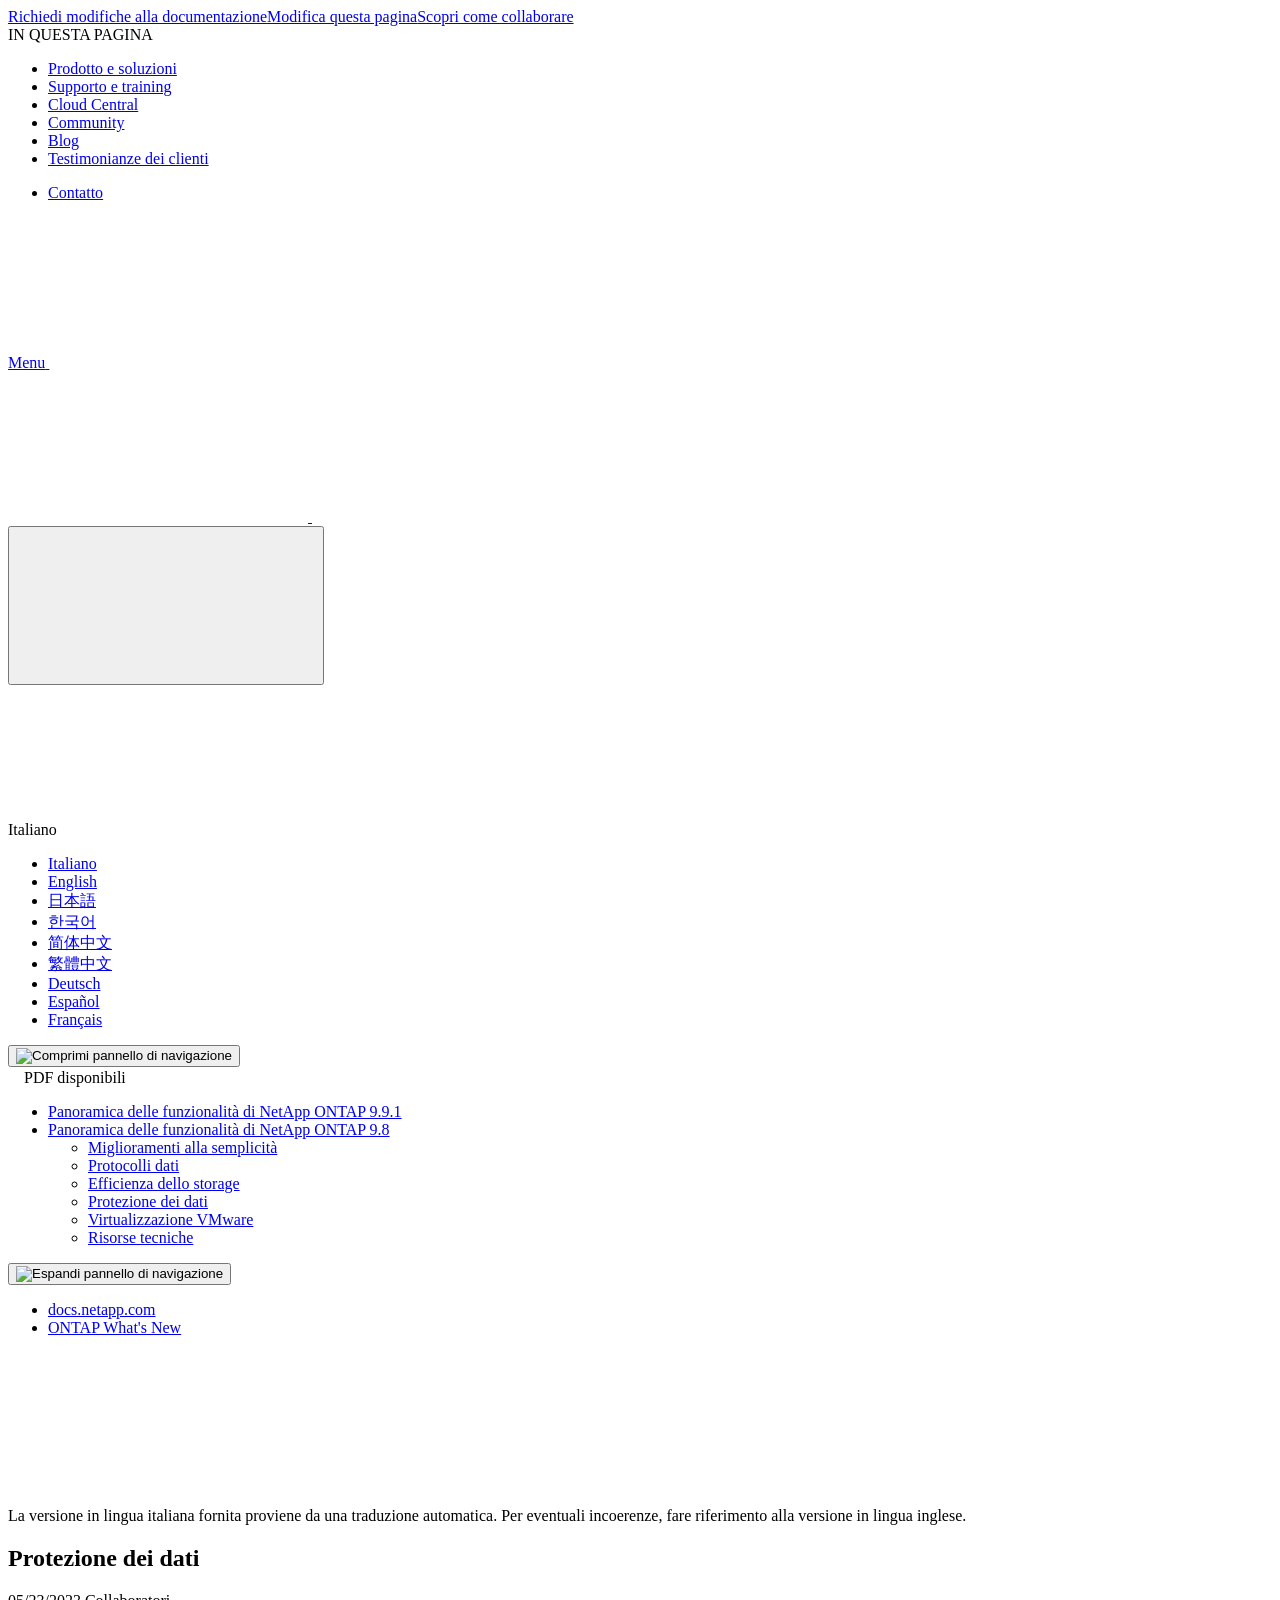
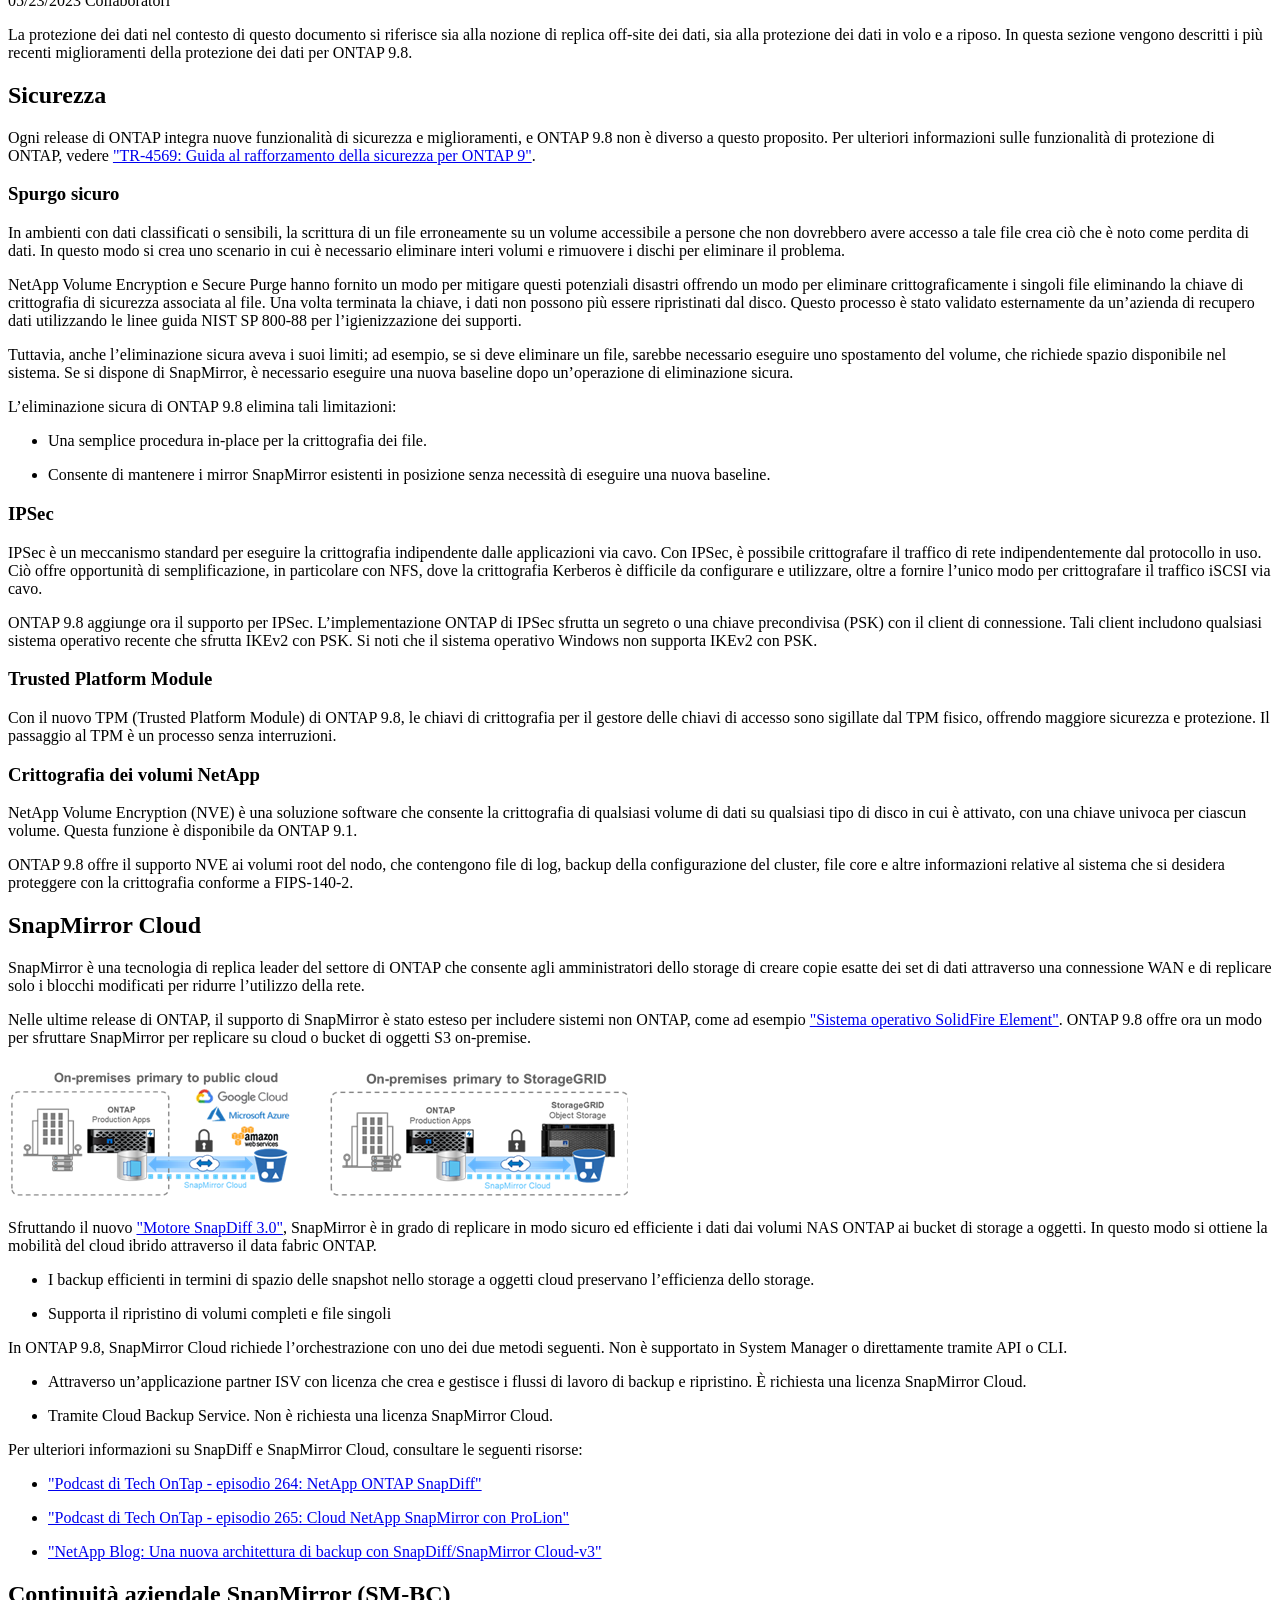
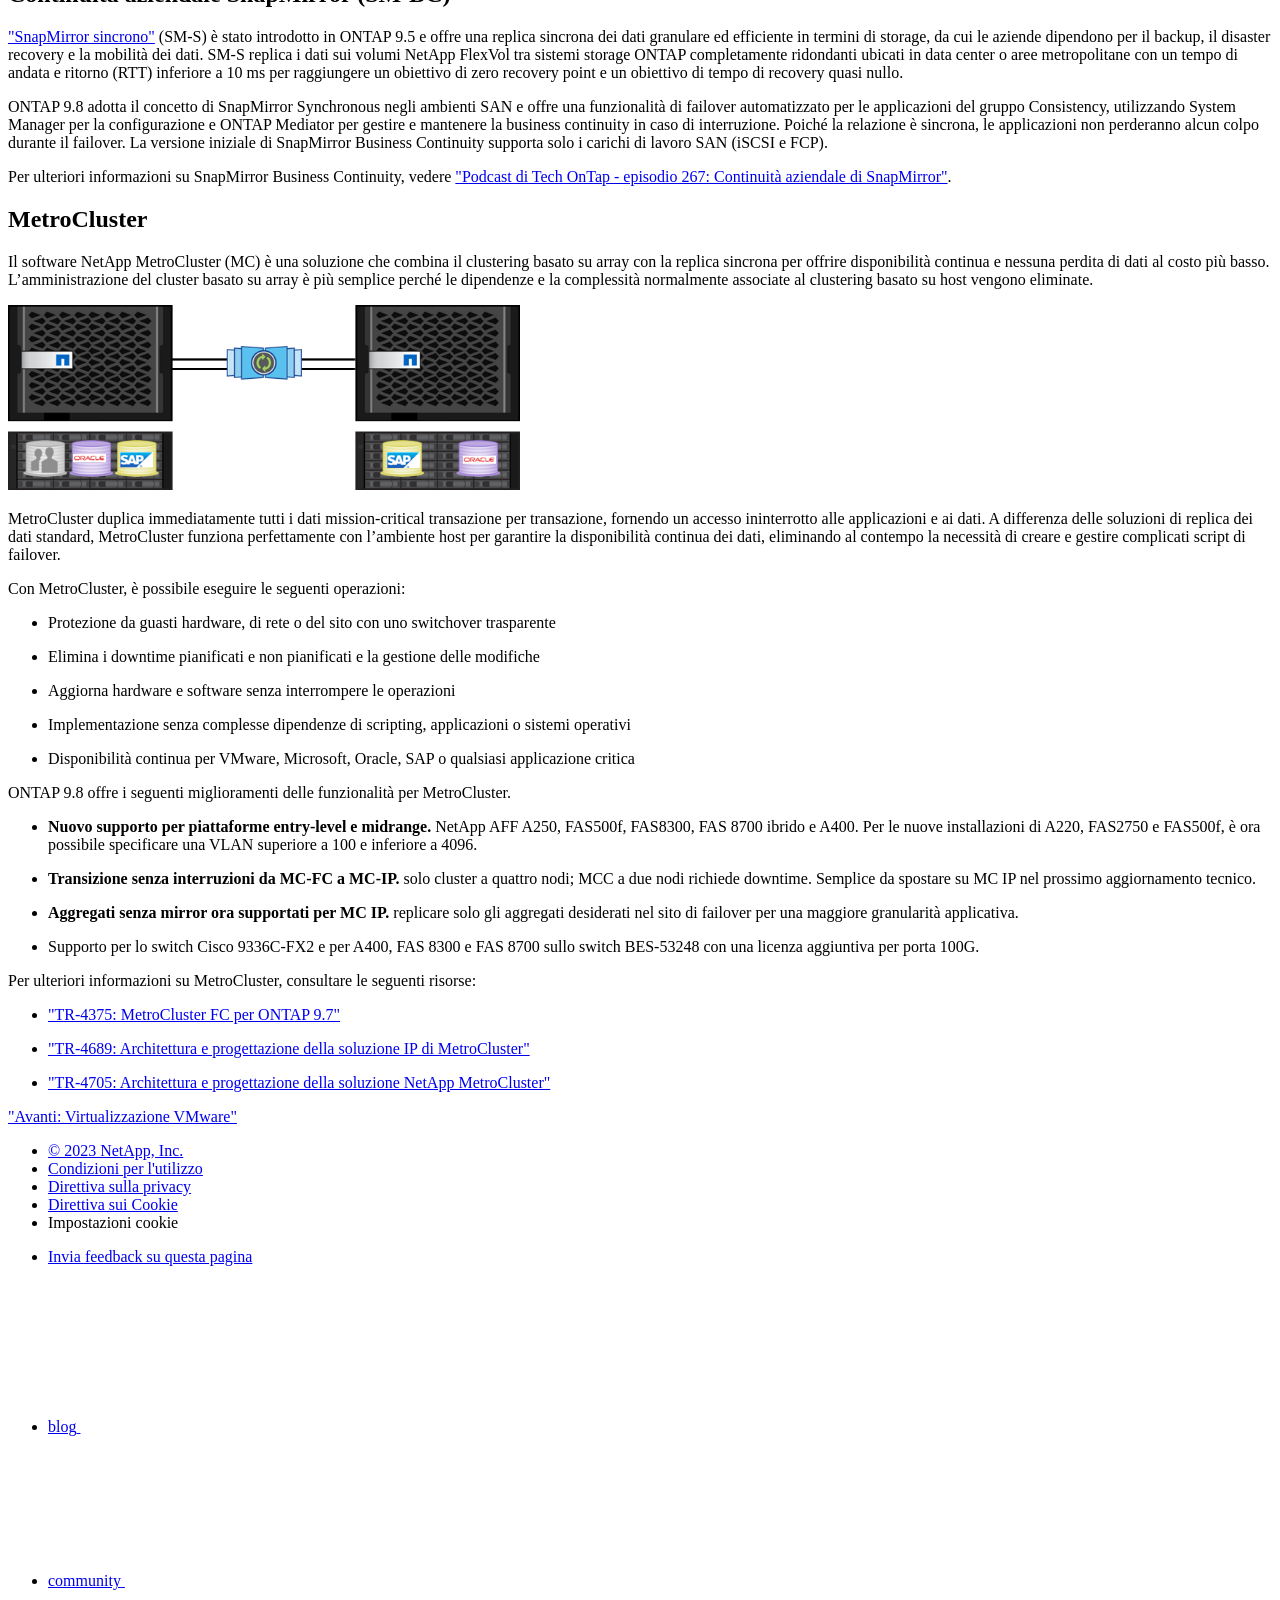
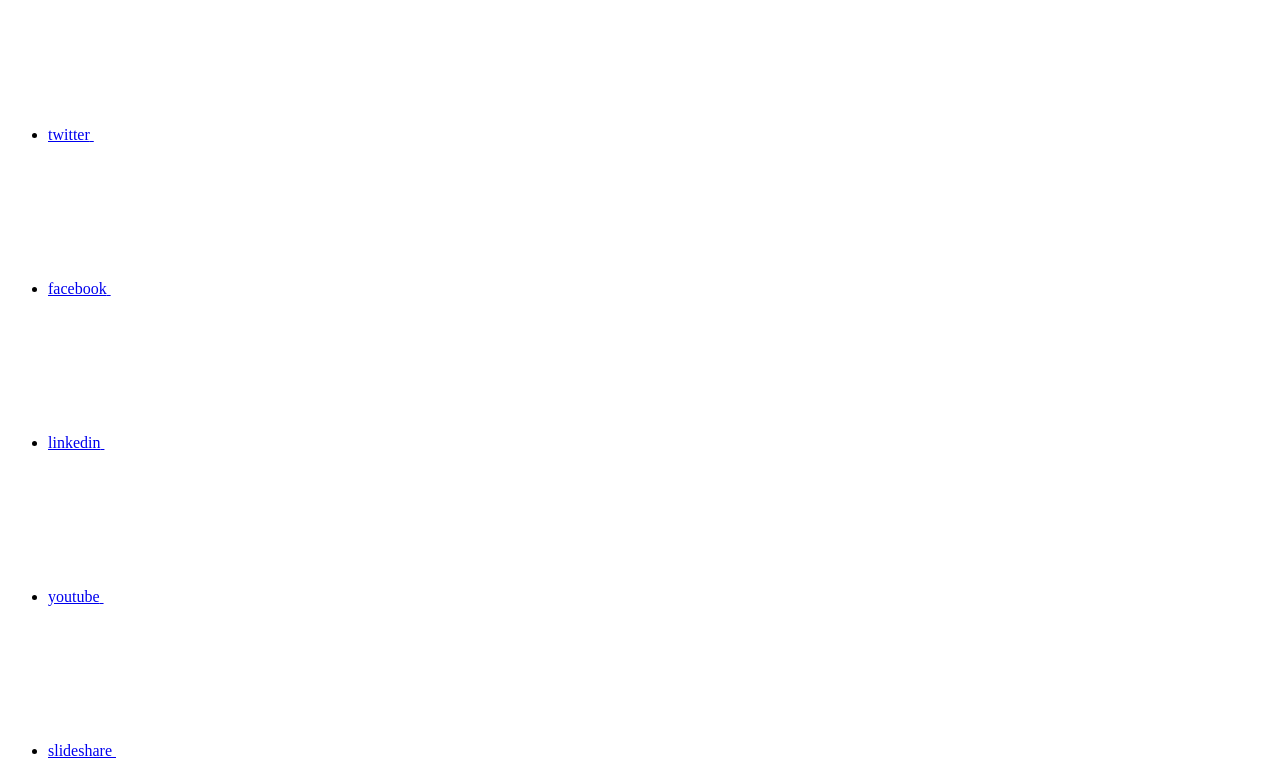
==== ontap98fo_data_protection.html @ e60eec19 "Deploying to gh-pages from  @ a486a0db57cb59895540d173d9fda326b588b126 🚀" ====
<!DOCTYPE html>
<html lang="it">
  <head class="at-element-marker">
  <title>Protezione dei dati</title>
  <meta charset="utf-8">
  <meta http-equiv="x-ua-compatible" content="ie=edge,chrome=1">
  <meta http-equiv="language" content="en">
  <meta name="viewport" content="width=device-width, initial-scale=1">
  <meta property="og:title" content="Protezione dei dati" />
	<meta property="og:type" content="website" />
	<meta property="og:url" content="https://docs.netapp.com/it-it/ontap-whatsnew/ontap98fo_data_protection.html" />
	<meta property="og:description" content="In questa pagina vengono descritti i più recenti miglioramenti della protezione dei dati per ONTAP 9.8, tra cui la nozione di replica off-site dei dati, nonc..." />
  <meta property="og:image" content="https://docs.netapp.com/it-it/ontap-whatsnew/images/logo-tophat-social.png" />
  <meta property="og:image:alt" content="NetApp Logo" />
  <meta name="format-detection" content="telephone=no">
  <meta http-equiv="Content-Type" content="text/html; charset=utf-8">
  <meta http-equiv="encoding" content="utf-8">
  <meta http-equiv="nss-type" content="Product Documentation"/>
  <meta http-equiv="nss-subtype" content="User Guide"/><meta name="description" content="In questa pagina vengono descritti i più recenti miglioramenti della protezione dei dati per ONTAP 9.8, tra cui la nozione di replica off-site dei dati, nonc...">
  <meta name="keywords" content=" TR-4872, Data Protection, Security, Secure Purge, IPSec, NetApp Volume Encryption, NVE, SnapMirror Cloud, SnapMirror Business Continuity (SM-BC)"><!-- Icons -->
  <link rel="icon" href="/it-it/ontap-whatsnew/images/favicon.ico" type="image/x-icon">

  <!-- RSS Feed --><!-- CSS Definitions: NetApp CSS should be defined after generic css -->

  <!-- Elastic Search -->
  <link rel="stylesheet" href="//cdn.jsdelivr.net/searchkit/0.10.0/theme.css">

  <!-- Combined CSS -->
  <link rel="stylesheet" type="text/css" href="/it-it/ontap-whatsnew/css/netappdocs.css">

  
  <link rel="stylesheet" href="/it-it/ontap-whatsnew/css/landing-page.css" type="text/css">
  <link rel="stylesheet" href="/it-it/ontap-whatsnew/css/tabbed-blocks.css" type="text/css">
  <!-- Canonical url -->
  <link rel="canonical" href="https://docs.netapp.com/it-it/ontap-whatsnew/ontap98fo_data_protection.html" />
  <link rel="alternate" hreflang="x-default" href="https://docs.netapp.com/us-en/ontap-whatsnew/ontap98fo_data_protection.html" />
  <link rel="alternate" hreflang="it" href="https://docs.netapp.com/it-it/ontap-whatsnew/ontap98fo_data_protection.html" />
  <link rel="alternate" hreflang="en" href="https://docs.netapp.com/us-en/ontap-whatsnew/ontap98fo_data_protection.html" />
  <link rel="alternate" hreflang="ja" href="https://docs.netapp.com/ja-jp/ontap-whatsnew/ontap98fo_data_protection.html" />
  <link rel="alternate" hreflang="ko" href="https://docs.netapp.com/ko-kr/ontap-whatsnew/ontap98fo_data_protection.html" />
  <link rel="alternate" hreflang="zh-Hans" href="https://docs.netapp.com/zh-cn/ontap-whatsnew/ontap98fo_data_protection.html" />
  <link rel="alternate" hreflang="zh-Hant" href="https://docs.netapp.com/zh-tw/ontap-whatsnew/ontap98fo_data_protection.html" />
  <link rel="alternate" hreflang="de" href="https://docs.netapp.com/de-de/ontap-whatsnew/ontap98fo_data_protection.html" />
  <link rel="alternate" hreflang="es" href="https://docs.netapp.com/es-es/ontap-whatsnew/ontap98fo_data_protection.html" />
  <link rel="alternate" hreflang="fr" href="https://docs.netapp.com/fr-fr/ontap-whatsnew/ontap98fo_data_protection.html" />
  <link rel='stylesheet' href='/it-it/ontap-whatsnew/css/na-feature.css' type='text/css'><!-- Top level site integrations --><script>
    function addAdobeLaunch(adobeId) {
      var head = document.getElementsByTagName('head')[0];
      var adobe = document.createElement("script");
      adobe.type = "text/plain";
      adobe.className = "optanon-category-C0002";
      adobe.src = "//assets.adobedtm.com/60287eadf1ee/c284da483c83/"+adobeId+".min.js";
      head.appendChild(adobe);
    }

    function addGoogleAnalytics(gtagId) {
      var google = document.createElement("script");
      google.type = "text/plain";
      google.className = "optanon-category-C0002";
      google.src = "https://www.googletagmanager.com/gtag/js?id="+gtagId;
      var head = document.getElementsByTagName('head')[0];
      head.appendChild(google);

      window.dataLayer = window.dataLayer || [];
      function gtag(){dataLayer.push(arguments);}
      gtag('js', new Date());
      gtag('config', gtagId);
    }

    function addConsent(consentId) {
      var head = document.getElementsByTagName('head')[0];
      var onetrustConsent = document.createElement("script");
      onetrustConsent.type = "text/javascript";
      onetrustConsent.src = "https://cdn.cookielaw.org/consent/"+consentId+"/OtAutoBlock.js";
      head.appendChild(onetrustConsent);

      var onetrustScript = document.createElement("script");
      onetrustScript.type = "text/javascript";
      onetrustScript.src = "https://cdn.cookielaw.org/scripttemplates/otSDKStub.js";
      onetrustScript.charset = "UTF-8";
      onetrustScript.dataset.documentLanguage = "true";
      onetrustScript.dataset.domainScript = consentId;
      head.appendChild(onetrustScript);
    }addConsent("72570c5c-fe30-465f-b0e0-b77f7fb4ae34");
    addAdobeLaunch("launch-e9ff3acac59f");
    addGoogleAnalytics("UA-81697994-3");function OptanonWrapper() { }
  </script>
  <script src="https://cdnjs.cloudflare.com/ajax/libs/jquery/2.1.4/jquery.min.js"></script>
  <script src="https://cdnjs.cloudflare.com/ajax/libs/jquery-cookie/1.4.1/jquery.cookie.min.js"></script>

  <!-- Used for Product Family Page Sidebar Visibility --><!-- Used to import Promise for IE. Required for SearchKit -->
  <script src="https://cdnjs.cloudflare.com/ajax/libs/bluebird/3.3.5/bluebird.min.js"></script><script src='/it-it/ontap-whatsnew/js/na-search.js'></script><script src='/it-it/ontap-whatsnew/js/na-pagenav.js'></script><script src='/it-it/ontap-whatsnew/js/na-utility.js'></script>
 <!--  
  <link rel='stylesheet' href='/it-it/ontap-whatsnew/css/prism.css' type='text/css'>
  <link rel='stylesheet' href='/it-it/ontap-whatsnew/css/prism-netapp.css' type='text/css'>
 -->

  <!-- <script src='/it-it/ontap-whatsnew/js/na-utility.js'></script> -->
  <script src='/it-it/ontap-whatsnew/js/clouddocs.js'></script>
  <script src='/it-it/ontap-whatsnew/js/jquery.navgoco.min.js'></script>
  <script src="https://maxcdn.bootstrapcdn.com/bootstrap/3.3.7/js/bootstrap.min.js" integrity="sha384-Tc5IQib027qvyjSMfHjOMaLkfuWVxZxUPnCJA7l2mCWNIpG9mGCD8wGNIcPD7Txa" crossorigin="anonymous"></script>
  <!-- <script src='/it-it/ontap-whatsnew/js/toc.js'></script> -->
  <!-- <script src='/it-it/ontap-whatsnew/js/customscripts.js'></script> --><script>
      $(document).ready(function() {
          
          var collapseOnInit = true;
          

          var navSettings = {
              "caretHtml": '',
              "accordion": collapseOnInit,
              "openClass": 'active', // open
              "save": false, // leave false or nav highlighting doesn't work right
              "cookie": {
                  "name": 'navgoco',
                  "expires": false,
                  "path": '/'
              },
              "slide": {
                  "duration": 400,
                  "easing": 'swing'
              }
          };

          // Initialize navgoco with default options
          $("#mysidebar").navgoco(navSettings);
          

          $("#collapseAll").click(function(e) {
              e.preventDefault();
              $("#mysidebar").navgoco('toggle', false);
          });

          $("#expandAll").click(function(e) {
              e.preventDefault();
              $("#mysidebar").navgoco('toggle', true);
          });

          $(".sidebar-nav-container").on("scroll", function() {
            $.cookie("sidebarScroll", $(".sidebar-nav-container").scrollTop(), {
              path    : "/it-it/ontap-whatsnew"  
            });
          });
          $(function() {
            if ($.cookie("sidebarScroll")) {
              $(".sidebar-nav-container").scrollTop($.cookie("sidebarScroll"));
            }
          });

      });

  </script>
  <script>
      $(document).ready(function() {
          $("#tg-sb-link").click(function() {
              $("#tg-sb-sidebar").toggle();
              $("#tg-sb-content").toggleClass('col-md-9');
              $("#tg-sb-content").toggleClass('col-md-12');
              $("#tg-sb-icon").toggleClass('fa-toggle-on');
              $("#tg-sb-icon").toggleClass('fa-toggle-off');
          });
      });
  </script>
  <script src='/it-it/ontap-whatsnew/js/custom-dropdown.js'></script>
  <script src='/it-it/ontap-whatsnew/js/FileSaver.min.js'></script>
  <script src='/it-it/ontap-whatsnew/js/jszip-utils.min.js'></script>
  <script src='/it-it/ontap-whatsnew/js/jszip.min.js'></script>
  <!-- <script src='/it-it/ontap-whatsnew/js/pdf-ux.js'></script> -->
</head>


  <body class role="document" data-flavor="">
    <div id="page" class="n-off-canvas-menu">
      <div class="n-off-canvas-menu__menu"><!--TODO: Add offcanvas code --></div>
      <div class="n-off-canvas-menu__content-wrap">
        <header class="site-header" id="banner">
  
  <!-- Start Page Toolbar -->
  
  <div class="page-nav-toolbar"><div class="page-nav-contribute"><a target="_blank" href="https://github.com/NetAppDocs/ontap-whatsnew.it-it/issues/new?template=new-from-page.yml&page-url=https://docs.netapp.com/it-it/ontap-whatsnew/ontap98fo_data_protection.html&page-title=Protezione dei dati" class="page-nav-contribute-link" role="button"><img src="/it-it/ontap-whatsnew/images/discuss-sm.svg" alt="" class="github-icon" />Richiedi modifiche alla documentazione</a><a target="_blank" href="https://github.com/NetAppDocs/ontap-whatsnew/blob/main/ontap98fo_data_protection.adoc" class="page-nav-contribute-link" role="button"><img src="/it-it/ontap-whatsnew/images/edit-sm.svg" alt="" class="github-icon" />Modifica questa pagina</a><a target="_blank" href="https://docs.netapp.com/us-en/contribute/" class="page-nav-contribute-link"  ><img src="/it-it/ontap-whatsnew/images/article-sm.svg" alt="" class="github-icon" />Scopri come collaborare</a></div>
    <div class="page-nav-container">
      <nav class="page-nav-fixed">
        <div class="page-nav-title">IN QUESTA PAGINA</div>
        <div class="page-nav-links">
          <ul class="page-nav-inner" id="page-menu"></ul>
        </div>
      </nav>
    </div>
  </div>
  
  
  <!-- Start top_hat -->
  <div class="n-top-hat">
    <div class="n-container">
      <div class="n-top-hat__cross-property-nav">
        <ul class="n-top-hat__list">
          <li class="n-top-hat__list-item">
            <a href="https://www.netapp.com/products-a-z/" class="n-top-hat__link">Prodotto e soluzioni</a>
          </li>
          <li class="n-top-hat__list-item">
            <a href="https://www.netapp.com/support-and-training/netapp-university/" class="n-top-hat__link">Supporto e training</a>
          </li>
          <li class="n-top-hat__list-item">
            <a href="https://cloud.netapp.com" class="n-top-hat__link">Cloud Central</a>
          </li>
          <li class="n-top-hat__list-item">
            <a href="https://community.netapp.com/" class="n-top-hat__link">Community</a>
          </li>
          <li class="n-top-hat__list-item">
            <a href="https://blog.netapp.com/" class="n-top-hat__link">Blog</a>
          </li>
          <li class="n-top-hat__list-item">
            <a href="https://customers.netapp.com/en/" class="n-top-hat__link">Testimonianze dei clienti</a>
          </li>
        </ul>
      </div>
      <div class="n-top-hat__utils">
        <ul class="n-top-hat__list">
          <li class="n-top-hat__list-item">
            <a href="https://www.netapp.com/company/contact-us/" target="_self" class="n-top-hat__link" data-ntap-ui="contact-us">Contatto</a>
          </li>
        </ul>
      </div>
    </div>
  </div>
  <!-- End top_hat -->

  <!-- Start property bar -->
  <style>
    .n-property-navigation-bar__menus--desktop-experience .n-menu--mega__default-content__heading span {
    color: #34B0FF;
    }
  </style>
  <div class="n-property-bar " data-ntap-ui="sticky-nav">
    <div class="n-property-bar__inner-wrap">
      <div class="n-property-bar__menu-toggle">
        <a href="#" class="n-property-bar__menu-toggle-link">
          <span class="n-property-bar__menu-toggle-text">Menu</span>
          <svg class="n-icon-bars n-property-bar__menu-toggle-icon" aria-labelledby="title">
            <title>bars</title>
            <use xlink:href="/it-it/ontap-whatsnew/images/sprite.svg#bars"></use>
          </svg>
        </a>
      </div>
      <div class="n-property-bar__property-mark ">
        <a href="https://www.netapp.com" class="n-property-bar__property-link">
          <div class="n-property-bar__logo">
            <svg class="n-icon-netapp-mark n-icon-netapp-mark n-property-bar__netapp-mark-icon" aria-labelledby="title">
              <title>netapp-mark</title>
              <use xlink:href="/it-it/ontap-whatsnew/images/sprite.svg#netapp-mark"></use>
            </svg>
            <svg class="n-icon-netapp-logo n-property-bar__logo-svg" aria-labelledby="title">
              <title>netapp-logo</title>
              <use xlink:href="/it-it/ontap-whatsnew/images/sprite.svg#netapp-logo"></use>
            </svg>
          </div>
        </a>
      </div>

      
      
      
      <div class="search-property-bar">
        <div id="search-demo-container" class="searchbox n-property-bar__search">
          <div id="react-search" 
          data-search-html="/it-it/ontap-whatsnew/search.html"
          data-type="widget" 
          data-placeholder="Esplora la documentazione"
          data-no-results-found="Nessun risultato per {query}"
          data-did-you-mean="Cerca {suggestion}."
          data-no-results-found-did-you-mean="Nessun risultato per {query}. Intendi {suggestion}?"
          data-results-found="{hitCount} risultati trovati"
          data-error-message="Si è verificato un problema durante il recupero dei risultati. Riprova."
          data-error-reset="Reimposta ricerca"
          data-sk-es-pf-indexes=""
          data-flavor=""></div>
          <button class="n-property-bar__search-toggle-button" type="button">
            <svg class="n-icon-search n-property-bar__search-toggle-button-icon" aria-labelledby="title">
              <title>search</title>
              <use xmlns:xlink="http://www.w3.org/1999/xlink" xlink:href="/it-it/ontap-whatsnew/images/sprite.svg#search"></use>
            </svg>
          </button>
        </div>
      </div>
      
    </div>
  </div>
  <div class="n-property-bar__toolbar">
    <!-- Start Language Selector --><div id="language-dropdown" class="custom-dropdown custom-dropdown-lang">
      <div class="custom-dropdown-select custom-dropdown-select-lang">
      <span class="lang-name">Italiano</span>
          <svg class="n-globe__icon" aria-labelledby="title">
            <title>globe</title>
            <use xmlns:xlink="http://www.w3.org/1999/xlink" xlink:href="/it-it/ontap-whatsnew/images/sprite.svg#globe"></use>
          </svg>
        </button>
      </div>

      <ul class="custom-dropdown-menu"><li>
          <a href="https://docs.netapp.com/it-it/ontap-whatsnew/ontap98fo_data_protection.html" target="_self"><span translate="no" class="notranslate">Italiano</span></a>
        </li><li>
          <a href="https://docs.netapp.com/us-en/ontap-whatsnew/ontap98fo_data_protection.html" target="_self"><span translate="no" class="notranslate">English</span></a>
        </li><li>
          <a href="https://docs.netapp.com/ja-jp/ontap-whatsnew/ontap98fo_data_protection.html" target="_self"><span translate="no" class="notranslate">日本語</span></a>
        </li><li>
          <a href="https://docs.netapp.com/ko-kr/ontap-whatsnew/ontap98fo_data_protection.html" target="_self"><span translate="no" class="notranslate">한국어</span></a>
        </li><li>
          <a href="https://docs.netapp.com/zh-cn/ontap-whatsnew/ontap98fo_data_protection.html" target="_self"><span translate="no" class="notranslate">简体中文</span></a>
        </li><li>
          <a href="https://docs.netapp.com/zh-tw/ontap-whatsnew/ontap98fo_data_protection.html" target="_self"><span translate="no" class="notranslate">繁體中文</span></a>
        </li><li>
          <a href="https://docs.netapp.com/de-de/ontap-whatsnew/ontap98fo_data_protection.html" target="_self"><span translate="no" class="notranslate">Deutsch</span></a>
        </li><li>
          <a href="https://docs.netapp.com/es-es/ontap-whatsnew/ontap98fo_data_protection.html" target="_self"><span translate="no" class="notranslate">Español</span></a>
        </li><li>
          <a href="https://docs.netapp.com/fr-fr/ontap-whatsnew/ontap98fo_data_protection.html" target="_self"><span translate="no" class="notranslate">Français</span></a>
        </li></ul>
    </div>
    <!-- End Language Selector -->

    <div class="n-property-bar__cta"></div>
  </div>
  <!-- End property bar -->
</header>


        <main id="n-main-content" class="n-main-content">
          <!-- Start Documentation Content -->
<div class="ie-main">
  <!-- Sidebar Column -->
  
  <div class="col-md-3" id="sidebar-height">
      <button id="btn-sidebar-collapse" onclick="hideSidebar()"><img src="/it-it/ontap-whatsnew/images/collapse.png" alt="Comprimi pannello di navigazione"></button>
      <div class="n-pdf-header">
  <a id="toggleButtonPdf" class="n-pdf-button" type="button">
    <img src="/it-it/ontap-whatsnew/images/pdf.png" alt="" width="16" height="16"/>PDF disponibili<span>
    </span>
  </a>
</div>
<div class="n-pdf-body-container">
  <ul id="toggleContainerPdf" class="n-pdf-body" style="display:none;"><li class="pdf-ux-container">
        
        
        
        <a target="_blank" href="/it-it/ontap-whatsnew/pdfs/fullsite-sidebar/TR_4894__Panoramica_delle_funzionalità_di_NetApp_ONTAP_9_9_1.pdf" >
          <img src="/it-it/ontap-whatsnew/images/pdf.png" alt="" width="16" height="16"/>PDF del sito di questa documentazione</a>

    
      <ul class="subfolders" style="display:none;">
        <li class="pdf-ux-container">
          
          
          
          <a target="_blank" 
            
              href="/it-it/ontap-whatsnew/pdfs/sidebar/Panoramica_delle_funzionalità_di_NetApp_ONTAP_9_9_1.pdf" 
            
          >
            <img src="/it-it/ontap-whatsnew/images/pdf.png" alt="" width="16" height="16"/>
            Panoramica delle funzionalità di NetApp ONTAP 9.9.1
          </a>
          










        </li>
      </ul>
    

  



    
      <ul class="subfolders" style="display:none;">
        <li class="pdf-ux-container">
          
          
          
          <a target="_blank" 
            
              href="/it-it/ontap-whatsnew/pdfs/sidebar/Panoramica_delle_funzionalità_di_NetApp_ONTAP_9_8.pdf" 
            
          >
            <img src="/it-it/ontap-whatsnew/images/pdf.png" alt="" width="16" height="16"/>
            Panoramica delle funzionalità di NetApp ONTAP 9.8
          </a>
          






    <ul class="subfolders" id="pdf-remove" style="display:none;"><li class="active"></li></ul>
  






        </li>
      </ul>
    

  

</li></ul>
  <div class="zip-pdf-link-container" style="display: none;">   
    <a href="#" id="zipPdf">
      <img src="/it-it/ontap-whatsnew/images/pdf-zip.png" alt="" width="16" height="16"/>
      <pre>Raccolta di documenti PDF separati<span class="zip-size"></span></pre>
    </a><div id="zip-link-popup" class="hide">
    <div class="inner-modal">
        <div class="downloading-progress">
            <div class="spinner"></div>
            <h1>Creating your file...</h1>
            <div>This may take a few minutes. Thanks for your patience.</div>
            <button class="cancel-download-btn" type="button">Cancel</button>
        </div>
        <div class="download-complete hide">
            <div class="done-icon">
                <svg xmlns="http://www.w3.org/2000/svg" width="24" height="24" viewBox="0 0 24 24"><path d="M20.285 2l-11.285 11.567-5.286-5.011-3.714 3.716 9 8.728 15-15.285z"/></svg>
            </div>
            <div>Your file is ready</div>
            <button class="cancel-download-btn" type="button">OK</button>
        </div>
    </div>
</div>
<script>
    $(".cancel-download-btn").click(function(){
        $("#zip-link-popup").addClass("hide");
        $("#zip-link-popup .downloading-progress").removeClass("hide");
        $("#zip-link-popup .download-complete").addClass("hide");
    });
</script></div>
</div>
<script>
  $("#toggleContainerPdf li.active:last-child").parents('ul.subfolders').toggle('display');
  $("#toggleButtonPdf").click(function () {
    $("#toggleContainerPdf").toggle('display');
    $(".n-pdf-body-container .zip-pdf-link-container").toggle('display');
  });
</script><div class="sidebar-nav-container" id="mysidebardiv">
  <ul id="mysidebar" class="nav"><li 
      data-pdf-exists="true" 
      data-pdf-filename="Panoramica delle funzionalità di NetApp ONTAP 9.9.1"
      data-li-level="1" 
      class="subfolders "
    ><a href="/it-it/ontap-whatsnew/index.html">
        <div class="na-navbar-padding"> Panoramica delle funzionalità di NetApp ONTAP 9.9.1</div>
      </a>
      <ul style="display: none;">
        <li 
      data-pdf-exists="true" 
      data-pdf-filename="Miglioramenti di System Manager"
      data-li-level="2#" 
      class=" "
    ><a class="na-navbar-padding" href="/it-it/ontap-whatsnew/ontap991fo_system_manager_enhancements.html">
        Miglioramenti di System Manager
      </a></li><li 
      data-pdf-exists="true" 
      data-pdf-filename="Miglioramenti SAN"
      data-li-level="2#" 
      class=" "
    ><a class="na-navbar-padding" href="/it-it/ontap-whatsnew/ontap991fo_san_enhancements.html">
        Miglioramenti SAN
      </a></li><li 
      data-pdf-exists="true" 
      data-pdf-filename="Miglioramenti alla protezione dei dati"
      data-li-level="2#" 
      class=" "
    ><a class="na-navbar-padding" href="/it-it/ontap-whatsnew/ontap991fo_data_protection_enhancements.html">
        Miglioramenti alla protezione dei dati
      </a></li><li 
      data-pdf-exists="true" 
      data-pdf-filename="Altre importanti aggiunte"
      data-li-level="2#" 
      class=" "
    ><a class="na-navbar-padding" href="/it-it/ontap-whatsnew/ontap991fo_other_major_additions.html">
        Altre importanti aggiunte
      </a></li><li 
      data-pdf-exists="true" 
      data-pdf-filename="Risorse tecniche"
      data-li-level="2#" 
      class=" "
    ><a class="na-navbar-padding" href="/it-it/ontap-whatsnew/ontap991fo_technical_resources.html">
        Risorse tecniche
      </a></li></ul></li><li 
      data-pdf-exists="true" 
      data-pdf-filename="Panoramica delle funzionalità di NetApp ONTAP 9.8"
      data-li-level="1" 
      class="subfolders "
    ><a href="/it-it/ontap-whatsnew/ontap98fo_netapp_ontap.html">
        <div class="na-navbar-padding"> Panoramica delle funzionalità di NetApp ONTAP 9.8</div>
      </a>
      <ul style="display: none;">
        <li 
      data-pdf-exists="true" 
      data-pdf-filename="Miglioramenti alla semplicità"
      data-li-level="2#" 
      class=" "
    ><a class="na-navbar-padding" href="/it-it/ontap-whatsnew/ontap98fo_simplicity_enhancements.html">
        Miglioramenti alla semplicità
      </a></li><li 
      data-pdf-exists="true" 
      data-pdf-filename="Protocolli dati"
      data-li-level="2#" 
      class=" "
    ><a class="na-navbar-padding" href="/it-it/ontap-whatsnew/ontap98fo_data_protocols.html">
        Protocolli dati
      </a></li><li 
      data-pdf-exists="true" 
      data-pdf-filename="Efficienza dello storage"
      data-li-level="2#" 
      class=" "
    ><a class="na-navbar-padding" href="/it-it/ontap-whatsnew/ontap98fo_storage_efficiencies.html">
        Efficienza dello storage
      </a></li><li 
      data-pdf-exists="true" 
      data-pdf-filename="Protezione dei dati"
      data-li-level="2#" 
      class="  active "
    ><a class="na-navbar-padding" href="/it-it/ontap-whatsnew/ontap98fo_data_protection.html">
        Protezione dei dati
      </a></li><li 
      data-pdf-exists="true" 
      data-pdf-filename="Virtualizzazione VMware"
      data-li-level="2#" 
      class=" "
    ><a class="na-navbar-padding" href="/it-it/ontap-whatsnew/ontap98fo_vmware_virtualization.html">
        Virtualizzazione VMware
      </a></li><li 
      data-pdf-exists="true" 
      data-pdf-filename="Risorse tecniche"
      data-li-level="2#" 
      class=" "
    ><a class="na-navbar-padding" href="/it-it/ontap-whatsnew/ontap98fo_technical_resources.html">
        Risorse tecniche
      </a></li></ul></li></ul>
</div>
<script>
  window.onscroll = () => {
    const value = -40 - (document.body.scrollHeight - (window.innerHeight + document.scrollingElement.scrollTop));
    
    document.getElementById("sidebar-height").style.bottom = Math.max(0,value) + "px";
};
</script>
<!-- this highlights the active parent class in the navgoco sidebar. this is critical so that the parent expands when you're viewing a page. This must appear below the sidebar code above. Otherwise, if placed inside customscripts.js, the script runs before the sidebar code runs and the class never gets inserted.-->
<script>$("li.active").parents('li').toggleClass("active");</script>
<script>$("#mysidebar li.active").parents('ul').css("display","block");</script>


  </div>
  

  <div class="ie-content-pane n-doc__component-detail-content n-doc__component-detail-content--show-code">
    <!-- Begin of page container --><article class="page-content" id="main">
      <div class="ie-utility">
  <button id="btn-sidebar-expand" onclick="showSidebar()"><img src="/it-it/ontap-whatsnew/images/expand.png" alt="Espandi pannello di navigazione"></button>
  <div class="ie-menu">
    <div class="n-breadcrumb">
      <ul class="n-breadcrumb__list">
        <li class="n-breadcrumb__list-item">
          <a href="https://docs.netapp.com">docs.netapp.com</a>
        </li>
        

        

        <li class="n-breadcrumb__list-item">
          <a href="/it-it/ontap-whatsnew/">ONTAP&nbsp;What's&nbsp;New</a>
        </li>

      </ul>
    </div>
    <div style="clear: both"></div><!-- Main needs to have height -->
  </div>
</div>

      <div class="ie-nmt-disclaimer">
  <span>
    <div class="ie-nmt-disclaimer-container">
      <div class="ie-nmt-disclaimer-icon">
        <svg class="luci-icon" aria-hidden="true">
          <use xlink:href="/it-it/ontap-whatsnew/images/sprite.svg#circle-info">
        </svg>
      </div>
      <div class="ie-nmt-disclaimer-content">
        <span> La versione in lingua italiana fornita proviene da una traduzione automatica. Per eventuali incoerenze, fare riferimento alla versione in lingua inglese. </span>
      </div>
      <div style="clear:both;"></div>
    </div>
  </span>
</div><div class="n-doc__component-detail-heading-wrap">
  <h1 class="n-doc__component-detail-heading">Protezione dei dati</h1>
</div>


<p class="page-details">
  
    
    <time datetime="2023-05-23 14:45:38 +0000">05/23/2023</time>
    
  

<span>Collaboratori
</span>


</p>

<div id="preamble">
<div class="sectionbody">
<div class="paragraph">
<p>La protezione dei dati nel contesto di questo documento si riferisce sia alla nozione di replica off-site dei dati, sia alla protezione dei dati in volo e a riposo. In questa sezione vengono descritti i più recenti miglioramenti della protezione dei dati per ONTAP 9.8.</p>
</div>
</div>
</div>
<div class="sect1">
<h2 id="sicurezza">Sicurezza</h2>
<div class="sectionbody">
<div class="paragraph">
<p>Ogni release di ONTAP integra nuove funzionalità di sicurezza e miglioramenti, e ONTAP 9.8 non è diverso a questo proposito. Per ulteriori informazioni sulle funzionalità di protezione di ONTAP, vedere <a href="https://www.netapp.com/pdf.html?item=/media/10674-tr4569pdf.pdf" target="_blank" rel="noopener">"TR-4569: Guida al rafforzamento della sicurezza per ONTAP 9"</a>.</p>
</div>
<div class="sect2">
<h3 id="spurgo-sicuro">Spurgo sicuro</h3>
<div class="paragraph">
<p>In ambienti con dati classificati o sensibili, la scrittura di un file erroneamente su un volume accessibile a persone che non dovrebbero avere accesso a tale file crea ciò che è noto come perdita di dati. In questo modo si crea uno scenario in cui è necessario eliminare interi volumi e rimuovere i dischi per eliminare il problema.</p>
</div>
<div class="paragraph">
<p>NetApp Volume Encryption e Secure Purge hanno fornito un modo per mitigare questi potenziali disastri offrendo un modo per eliminare crittograficamente i singoli file eliminando la chiave di crittografia di sicurezza associata al file. Una volta terminata la chiave, i dati non possono più essere ripristinati dal disco. Questo processo è stato validato esternamente da un&#8217;azienda di recupero dati utilizzando le linee guida NIST SP 800-88 per l&#8217;igienizzazione dei supporti.</p>
</div>
<div class="paragraph">
<p>Tuttavia, anche l&#8217;eliminazione sicura aveva i suoi limiti; ad esempio, se si deve eliminare un file, sarebbe necessario eseguire uno spostamento del volume, che richiede spazio disponibile nel sistema. Se si dispone di SnapMirror, è necessario eseguire una nuova baseline dopo un&#8217;operazione di eliminazione sicura.</p>
</div>
<div class="paragraph">
<p>L&#8217;eliminazione sicura di ONTAP 9.8 elimina tali limitazioni:</p>
</div>
<div class="ulist">
<ul>
<li>
<p>Una semplice procedura in-place per la crittografia dei file.</p>
</li>
<li>
<p>Consente di mantenere i mirror SnapMirror esistenti in posizione senza necessità di eseguire una nuova baseline.</p>
</li>
</ul>
</div>
</div>
<div class="sect2">
<h3 id="ipsec">IPSec</h3>
<div class="paragraph">
<p>IPSec è un meccanismo standard per eseguire la crittografia indipendente dalle applicazioni via cavo. Con IPSec, è possibile crittografare il traffico di rete indipendentemente dal protocollo in uso. Ciò offre opportunità di semplificazione, in particolare con NFS, dove la crittografia Kerberos è difficile da configurare e utilizzare, oltre a fornire l&#8217;unico modo per crittografare il traffico iSCSI via cavo.</p>
</div>
<div class="paragraph">
<p>ONTAP 9.8 aggiunge ora il supporto per IPSec. L&#8217;implementazione ONTAP di IPSec sfrutta un segreto o una chiave precondivisa (PSK) con il client di connessione. Tali client includono qualsiasi sistema operativo recente che sfrutta IKEv2 con PSK. Si noti che il sistema operativo Windows non supporta IKEv2 con PSK.</p>
</div>
</div>
<div class="sect2">
<h3 id="trusted-platform-module">Trusted Platform Module</h3>
<div class="paragraph">
<p>Con il nuovo TPM (Trusted Platform Module) di ONTAP 9.8, le chiavi di crittografia per il gestore delle chiavi di accesso sono sigillate dal TPM fisico, offrendo maggiore sicurezza e protezione. Il passaggio al TPM è un processo senza interruzioni.</p>
</div>
</div>
<div class="sect2">
<h3 id="crittografia-dei-volumi-netapp">Crittografia dei volumi NetApp</h3>
<div class="paragraph">
<p>NetApp Volume Encryption (NVE) è una soluzione software che consente la crittografia di qualsiasi volume di dati su qualsiasi tipo di disco in cui è attivato, con una chiave univoca per ciascun volume. Questa funzione è disponibile da ONTAP 9.1.</p>
</div>
<div class="paragraph">
<p>ONTAP 9.8 offre il supporto NVE ai volumi root del nodo, che contengono file di log, backup della configurazione del cluster, file core e altre informazioni relative al sistema che si desidera proteggere con la crittografia conforme a FIPS-140-2.</p>
</div>
</div>
</div>
</div>
<div class="sect1">
<h2 id="snapmirror-cloud">SnapMirror Cloud</h2>
<div class="sectionbody">
<div class="paragraph">
<p>SnapMirror è una tecnologia di replica leader del settore di ONTAP che consente agli amministratori dello storage di creare copie esatte dei set di dati attraverso una connessione WAN e di replicare solo i blocchi modificati per ridurre l&#8217;utilizzo della rete.</p>
</div>
<div class="paragraph">
<p>Nelle ultime release di ONTAP, il supporto di SnapMirror è stato esteso per includere sistemi non ONTAP, come ad esempio <a href="https://blog.netapp.com/introducing-snapmirror-for-solidfire-element-os-enabling-data-replication-across-the-data-fabric/" target="_blank" rel="noopener">"Sistema operativo SolidFire Element"</a>. ONTAP 9.8 offre ora un modo per sfruttare SnapMirror per replicare su cloud o bucket di oggetti S3 on-premise.</p>
</div>
<div class="paragraph">
<p><span class="image"><img src="./media/ontap98fo_image23.png" alt="Errore: Immagine grafica mancante"></span></p>
</div>
<div class="paragraph">
<p>Sfruttando il nuovo <a href="https://blog.netapp.com/new-backup-architecture-snapdiff-v3" target="_blank" rel="noopener">"Motore SnapDiff 3.0"</a>, SnapMirror è in grado di replicare in modo sicuro ed efficiente i dati dai volumi NAS ONTAP ai bucket di storage a oggetti. In questo modo si ottiene la mobilità del cloud ibrido attraverso il data fabric ONTAP.</p>
</div>
<div class="ulist">
<ul>
<li>
<p>I backup efficienti in termini di spazio delle snapshot nello storage a oggetti cloud preservano l&#8217;efficienza dello storage.</p>
</li>
<li>
<p>Supporta il ripristino di volumi completi e file singoli</p>
</li>
</ul>
</div>
<div class="paragraph">
<p>In ONTAP 9.8, SnapMirror Cloud richiede l&#8217;orchestrazione con uno dei due metodi seguenti. Non è supportato in System Manager o direttamente tramite API o CLI.</p>
</div>
<div class="ulist">
<ul>
<li>
<p>Attraverso un&#8217;applicazione partner ISV con licenza che crea e gestisce i flussi di lavoro di backup e ripristino. È richiesta una licenza SnapMirror Cloud.</p>
</li>
<li>
<p>Tramite Cloud Backup Service. Non è richiesta una licenza SnapMirror Cloud.</p>
</li>
</ul>
</div>
<div class="paragraph">
<p>Per ulteriori informazioni su SnapDiff e SnapMirror Cloud, consultare le seguenti risorse:</p>
</div>
<div class="ulist">
<ul>
<li>
<p><a href="https://soundcloud.com/techontap_podcast/episode-264-netapp-ontap-snapdiff" target="_blank" rel="noopener">"Podcast di Tech OnTap - episodio 264: NetApp ONTAP SnapDiff"</a></p>
</li>
<li>
<p><a href="https://soundcloud.com/techontap_podcast/episode-265-netapp-snapmirror-cloud-featuring-prolion" target="_blank" rel="noopener">"Podcast di Tech OnTap - episodio 265: Cloud NetApp SnapMirror con ProLion"</a></p>
</li>
<li>
<p><a href="https://blog.netapp.com/new-backup-architecture-snapdiff-v3" target="_blank" rel="noopener">"NetApp Blog: Una nuova architettura di backup con SnapDiff/SnapMirror Cloud-v3"</a></p>
</li>
</ul>
</div>
</div>
</div>
<div class="sect1">
<h2 id="continuità-aziendale-snapmirror-sm-bc">Continuità aziendale SnapMirror (SM-BC)</h2>
<div class="sectionbody">
<div class="paragraph">
<p><a href="https://blog.netapp.com/snapmirror-synchronous-ontap-9-6/" target="_blank" rel="noopener">"SnapMirror sincrono"</a> (SM-S) è stato introdotto in ONTAP 9.5 e offre una replica sincrona dei dati granulare ed efficiente in termini di storage, da cui le aziende dipendono per il backup, il disaster recovery e la mobilità dei dati. SM-S replica i dati sui volumi NetApp FlexVol tra sistemi storage ONTAP completamente ridondanti ubicati in data center o aree metropolitane con un tempo di andata e ritorno (RTT) inferiore a 10 ms per raggiungere un obiettivo di zero recovery point e un obiettivo di tempo di recovery quasi nullo.</p>
</div>
<div class="paragraph">
<p>ONTAP 9.8 adotta il concetto di SnapMirror Synchronous negli ambienti SAN e offre una funzionalità di failover automatizzato per le applicazioni del gruppo Consistency, utilizzando System Manager per la configurazione e ONTAP Mediator per gestire e mantenere la business continuity in caso di interruzione. Poiché la relazione è sincrona, le applicazioni non perderanno alcun colpo durante il failover. La versione iniziale di SnapMirror Business Continuity supporta solo i carichi di lavoro SAN (iSCSI e FCP).</p>
</div>
<div class="paragraph">
<p>Per ulteriori informazioni su SnapMirror Business Continuity, vedere <a href="https://soundcloud.com/techontap_podcast/episode-267-snapmirror-business-continuity-sm-bc-for-ontap-98" target="_blank" rel="noopener">"Podcast di Tech OnTap - episodio 267: Continuità aziendale di SnapMirror"</a>.</p>
</div>
</div>
</div>
<div class="sect1">
<h2 id="metrocluster">MetroCluster</h2>
<div class="sectionbody">
<div class="paragraph">
<p>Il software NetApp MetroCluster (MC) è una soluzione che combina il clustering basato su array con la replica sincrona per offrire disponibilità continua e nessuna perdita di dati al costo più basso. L&#8217;amministrazione del cluster basato su array è più semplice perché le dipendenze e la complessità normalmente associate al clustering basato su host vengono eliminate.</p>
</div>
<div class="paragraph">
<p><span class="image"><img src="./media/ontap98fo_image24.png" alt="Errore: Immagine grafica mancante"></span></p>
</div>
<div class="paragraph">
<p>MetroCluster duplica immediatamente tutti i dati mission-critical transazione per transazione, fornendo un accesso ininterrotto alle applicazioni e ai dati. A differenza delle soluzioni di replica dei dati standard, MetroCluster funziona perfettamente con l&#8217;ambiente host per garantire la disponibilità continua dei dati, eliminando al contempo la necessità di creare e gestire complicati script di failover.</p>
</div>
<div class="paragraph">
<p>Con MetroCluster, è possibile eseguire le seguenti operazioni:</p>
</div>
<div class="ulist">
<ul>
<li>
<p>Protezione da guasti hardware, di rete o del sito con uno switchover trasparente</p>
</li>
<li>
<p>Elimina i downtime pianificati e non pianificati e la gestione delle modifiche</p>
</li>
<li>
<p>Aggiorna hardware e software senza interrompere le operazioni</p>
</li>
<li>
<p>Implementazione senza complesse dipendenze di scripting, applicazioni o sistemi operativi</p>
</li>
<li>
<p>Disponibilità continua per VMware, Microsoft, Oracle, SAP o qualsiasi applicazione critica</p>
</li>
</ul>
</div>
<div class="paragraph">
<p>ONTAP 9.8 offre i seguenti miglioramenti delle funzionalità per MetroCluster.</p>
</div>
<div class="ulist">
<ul>
<li>
<p><strong>Nuovo supporto per piattaforme entry-level e midrange.</strong> NetApp AFF A250, FAS500f, FAS8300, FAS 8700 ibrido e A400. Per le nuove installazioni di A220, FAS2750 e FAS500f, è ora possibile specificare una VLAN superiore a 100 e inferiore a 4096.</p>
</li>
<li>
<p><strong>Transizione senza interruzioni da MC-FC a MC-IP.</strong> solo cluster a quattro nodi; MCC a due nodi richiede downtime. Semplice da spostare su MC IP nel prossimo aggiornamento tecnico.</p>
</li>
<li>
<p><strong>Aggregati senza mirror ora supportati per MC IP.</strong> replicare solo gli aggregati desiderati nel sito di failover per una maggiore granularità applicativa.</p>
</li>
<li>
<p>Supporto per lo switch Cisco 9336C-FX2 e per A400, FAS 8300 e FAS 8700 sullo switch BES-53248 con una licenza aggiuntiva per porta 100G.</p>
</li>
</ul>
</div>
<div class="paragraph">
<p>Per ulteriori informazioni su MetroCluster, consultare le seguenti risorse:</p>
</div>
<div class="ulist">
<ul>
<li>
<p><a href="https://www.netapp.com/us/media/tr-4375.pdf" target="_blank" rel="noopener">"TR-4375: MetroCluster FC per ONTAP 9.7"</a></p>
</li>
<li>
<p><a href="https://www.netapp.com/us/media/tr-4689.pdf" target="_blank" rel="noopener">"TR-4689: Architettura e progettazione della soluzione IP di MetroCluster"</a></p>
</li>
<li>
<p><a href="https://www.netapp.com/pdf.html?item=/media/13480-tr4705pdf.pdf" target="_blank" rel="noopener">"TR-4705: Architettura e progettazione della soluzione NetApp MetroCluster"</a></p>
</li>
</ul>
</div>
<div class="paragraph">
<p><a href="ontap98fo_vmware_virtualization.html">"Avanti: Virtualizzazione VMware"</a></p>
</div>
</div>
</div>

    </article>
    <!-- Page Container -->
  </div>

  <div style="clear: both"></div><!-- Main needs to have height --></div>

        </main>

        <footer class="n-footer">
  <div class="n-footer__bottom">
    <div class="n-container">
      <div class="n-footer__bottom-left">
        <div class="n-footer__copyright">
          <ul class="n-footer__copyright-list">
            <li class="n-footer__copyright-link">
              <a href="https://www.netapp.com/company/legal/copyright/">© 2023 NetApp, Inc.</a>
            </li>
            <li class="n-footer__copyright-link">
              <a href="https://www.netapp.com/company/legal/terms-of-use/">Condizioni per l'utilizzo</a>
            </li>
            <li class="n-footer__copyright-link">
              <a href="https://www.netapp.com/company/legal/privacy-policy/">Direttiva sulla privacy</a>
            </li>
            <li class="n-footer__copyright-link">
              <a href="https://www.netapp.com/company/legal/cookie-policy/">Direttiva sui Cookie</a>
            </li>
            <li class="n-footer__copyright-link">
              <a class="ot-sdk-show-settings">Impostazioni cookie</a>
            </li>
          </ul>
        </div>
      </div>
      <div class="n-footer__bottom-right">
        <div class="n-footer__copyright">
          <ul class="n-footer__copyright-list">
            <li class="n-footer__copyright-link">
              <a target="_self" href="javascript:netapp_mailto()">Invia feedback su questa pagina</a>
            </li>
          </ul>
        </div>
        <div class="n-footer__social-links">
          <ul class="n-footer__social-link-list">
            <li class="n-footer__social-link-list-item">
              <a class="n-footer__social-link" data-ntap-social="follow-blog" href="https://blog.netapp.com"
                target="_blank" title="blog" alt="blog">
                <span class="n-footer__social-link-text">blog</span>
                <svg class="n-icon-blog n-footer__social-link-icon" aria-labelledby="title">
                  <title>blog@</title>
                  <use xmlns:xlink="http://www.w3.org/1999/xlink"
                    xlink:href="/it-it/ontap-whatsnew/images/sprite.svg#blog"></use>
                </svg>
              </a>
            </li>
            <li class="n-footer__social-link-list-item">
              <a class="n-footer__social-link" data-ntap-social="follow-community" href="https://community.netapp.com/"
                target="_blank" title="community" alt="community">
                <span class="n-footer__social-link-text">community</span>
                <svg class="n-icon-community n-footer__social-link-icon" aria-labelledby="title">
                  <title>community@</title>
                  <use xmlns:xlink="http://www.w3.org/1999/xlink"
                    xlink:href="/it-it/ontap-whatsnew/images/sprite.svg#comments"></use>
                </svg>
              </a>
            </li>
            <li class="n-footer__social-link-list-item">
              <a class="n-footer__social-link" data-ntap-social="follow-twitter" href="https://twitter.com/netapp"
                target="_blank" title="twitter" alt="twitter">
                <span class="n-footer__social-link-text">twitter</span>
                <svg class="n-icon-twitter n-footer__social-link-icon" aria-labelledby="title">
                  <title>twitter@</title>
                  <use xmlns:xlink="http://www.w3.org/1999/xlink"
                    xlink:href="/it-it/ontap-whatsnew/images/sprite.svg#twitter"></use>
                </svg>
              </a>
            </li>
            <li class="n-footer__social-link-list-item">
              <a class="n-footer__social-link" data-ntap-social="follow-facebook" href="https://www.facebook.com/NetApp"
                target="_blank" title="facebook" alt="facebook">
                <span class="n-footer__social-link-text">facebook</span>
                <svg class="n-icon-facebook n-footer__social-link-icon" aria-labelledby="title">
                  <title>facebook@</title>
                  <use xmlns:xlink="http://www.w3.org/1999/xlink"
                    xlink:href="/it-it/ontap-whatsnew/images/sprite.svg#facebook"></use>
                </svg>
              </a>
            </li>
            <li class="n-footer__social-link-list-item">
              <a class="n-footer__social-link" data-ntap-social="follow-linkedin"
                href="https://www.linkedin.com/company/netapp" target="_blank" title="linkedin" alt="linkedin">
                <span class="n-footer__social-link-text">linkedin</span>
                <svg class="n-icon-linkedin n-footer__social-link-icon" aria-labelledby="title">
                  <title>linkedin@</title>
                  <use xmlns:xlink="http://www.w3.org/1999/xlink"
                    xlink:href="/it-it/ontap-whatsnew/images/sprite.svg#linkedin"></use>
                </svg>
              </a>
            </li>
            <li class="n-footer__social-link-list-item">
              <a class="n-footer__social-link" data-ntap-social="follow-youtube"
                href="https://www.youtube.com/user/NetAppTV" target="_blank" title="youtube" alt="youtube">
                <span class="n-footer__social-link-text">youtube</span>
                <svg class="n-icon-youtube n-footer__social-link-icon" aria-labelledby="title">
                  <title>youtube@</title>
                  <use xmlns:xlink="http://www.w3.org/1999/xlink"
                    xlink:href="/it-it/ontap-whatsnew/images/sprite.svg#youtube"></use>
                </svg>
              </a>
            </li>
            <li class="n-footer__social-link-list-item">
              <a class="n-footer__social-link" data-ntap-social="follow-slideshare"
                href="https://www.slideshare.net/NetApp" target="_blank" title="slideshare" alt="slideshare">
                <span class="n-footer__social-link-text">slideshare</span>
                <svg class="n-icon-slideshare n-footer__social-link-icon" aria-labelledby="title">
                  <title>slideshare@</title>
                  <use xmlns:xlink="http://www.w3.org/1999/xlink"
                    xlink:href="/it-it/ontap-whatsnew/images/sprite.svg#slideshare"></use>
                </svg>
              </a>
            </li>
          </ul>
        </div>
      </div>
    </div>
  </div>
</footer>

      </div><!-- Elasticsearch JS -->
      <script type="text/javascript" src='/it-it/ontap-whatsnew/js/bundle.js'></script>

      <!-- Syntax Highlighting -->
      <script type="text/javascript" src='/it-it/ontap-whatsnew/js/prism.js'></script>
      <script type="text/javascript" src='/it-it/ontap-whatsnew/js/prism-curl.js'></script>
    </div>
    <script>
      document.body.offsetWidth=1903;
      cookieLaw = {}
      cookieLaw.euCountry = "US";
      cookieLaw.invoke = function(){return false;}
    </script>
    <script src='/it-it/ontap-whatsnew/js/tabbed-blocks.js'></script>
    <script src='/it-it/ontap-whatsnew/js/sidebar.js'></script>
  </body></html>
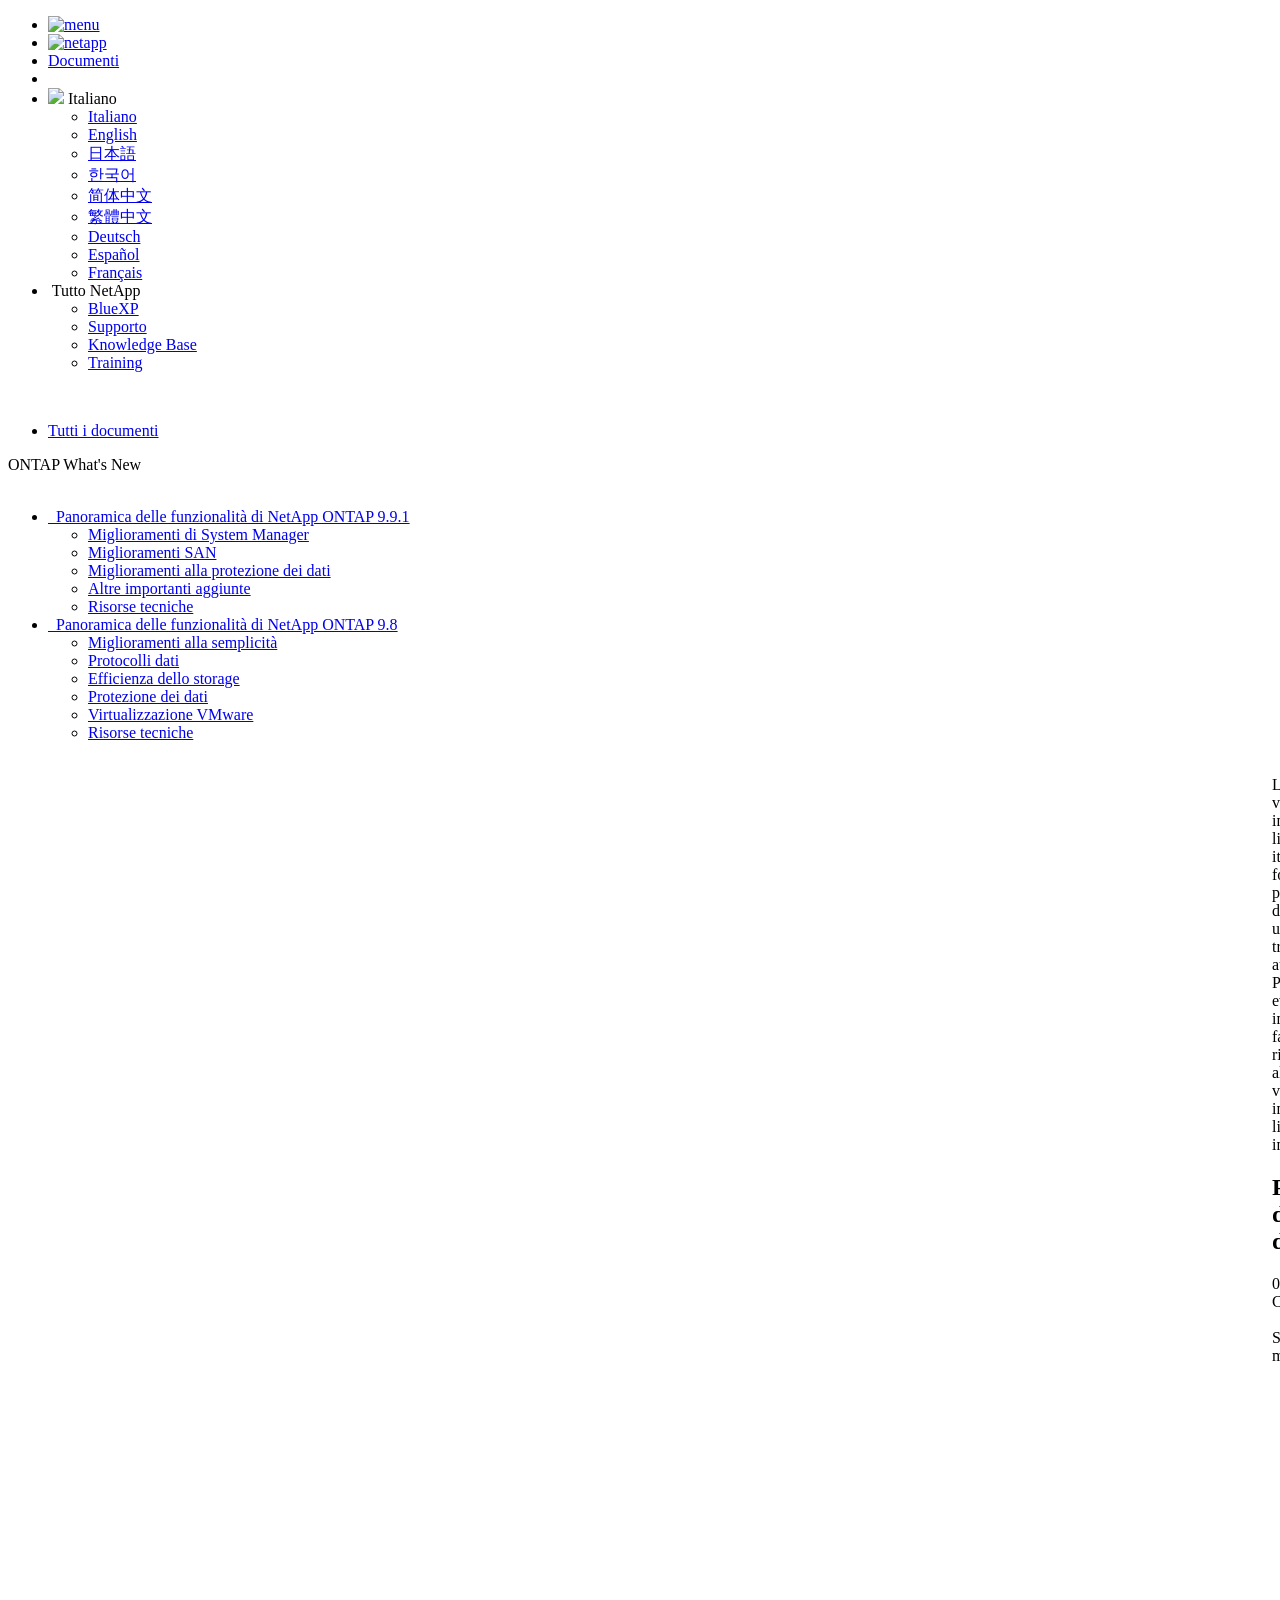
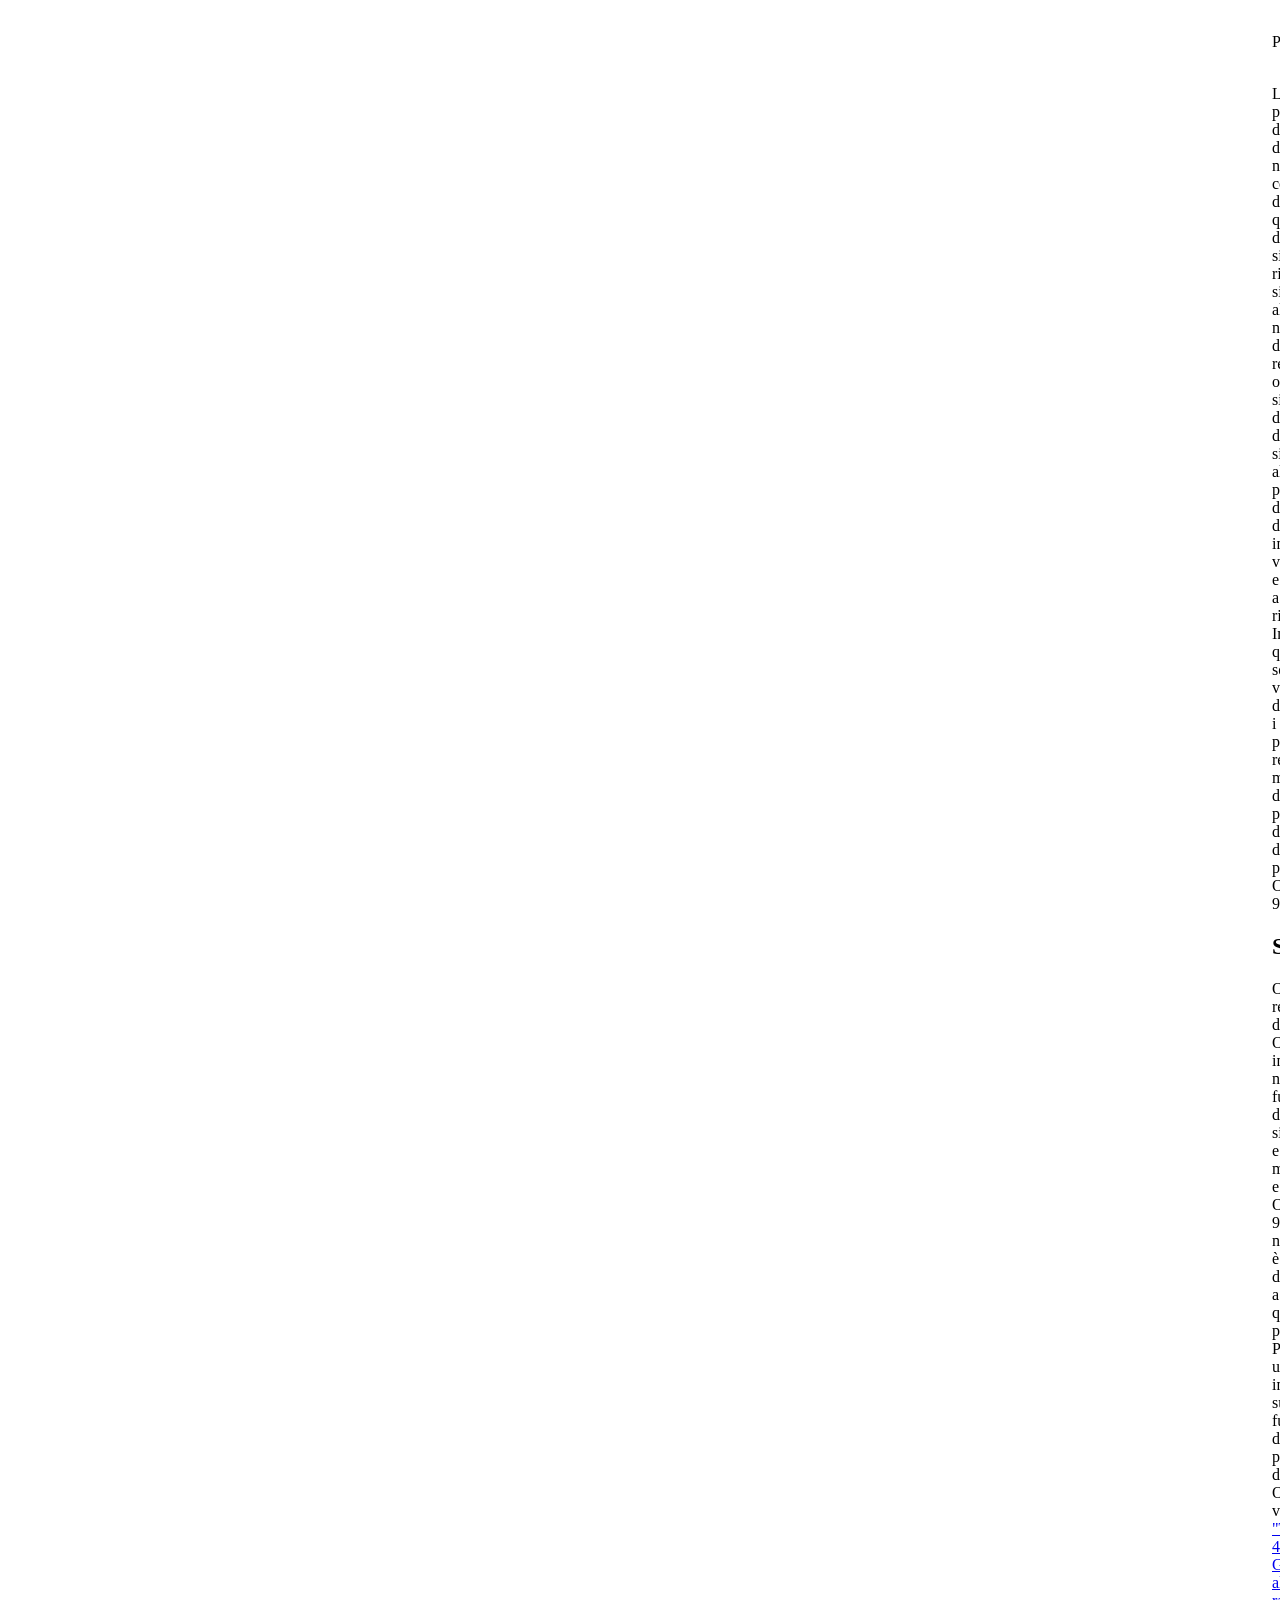
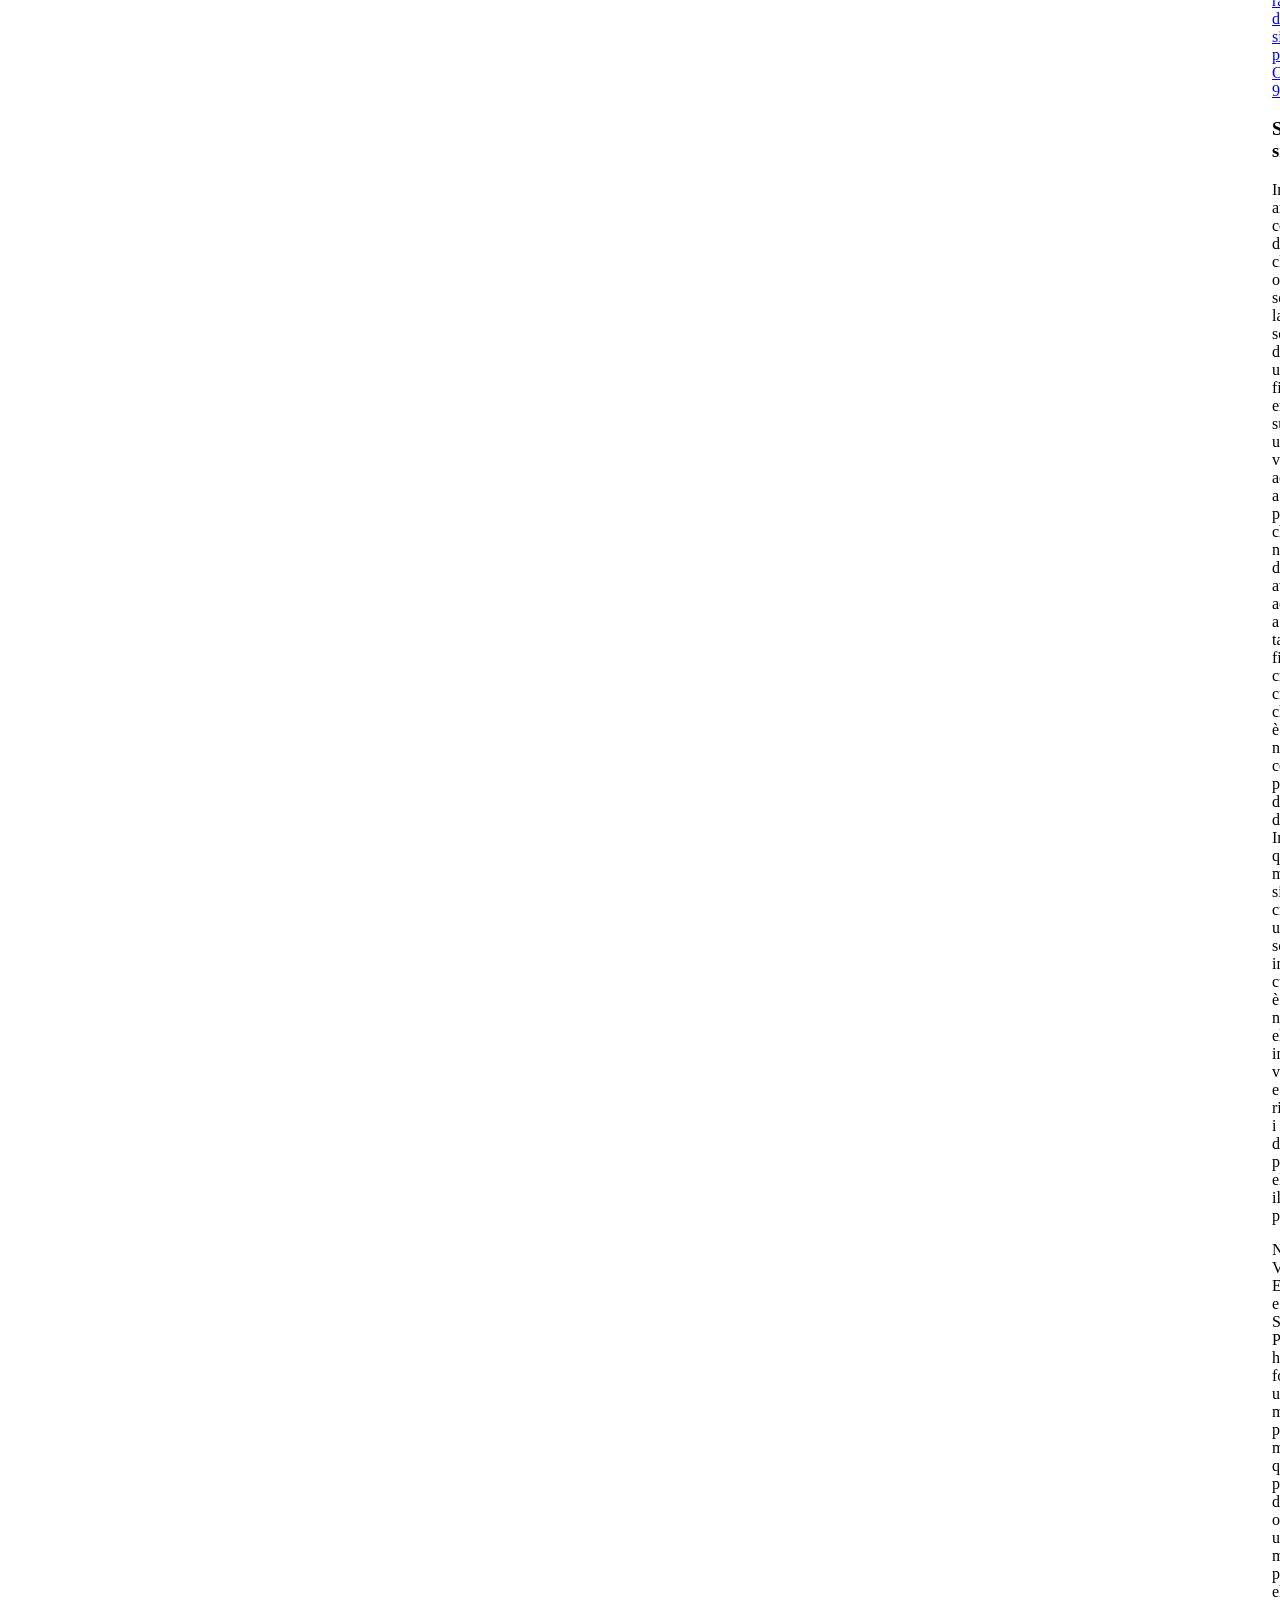
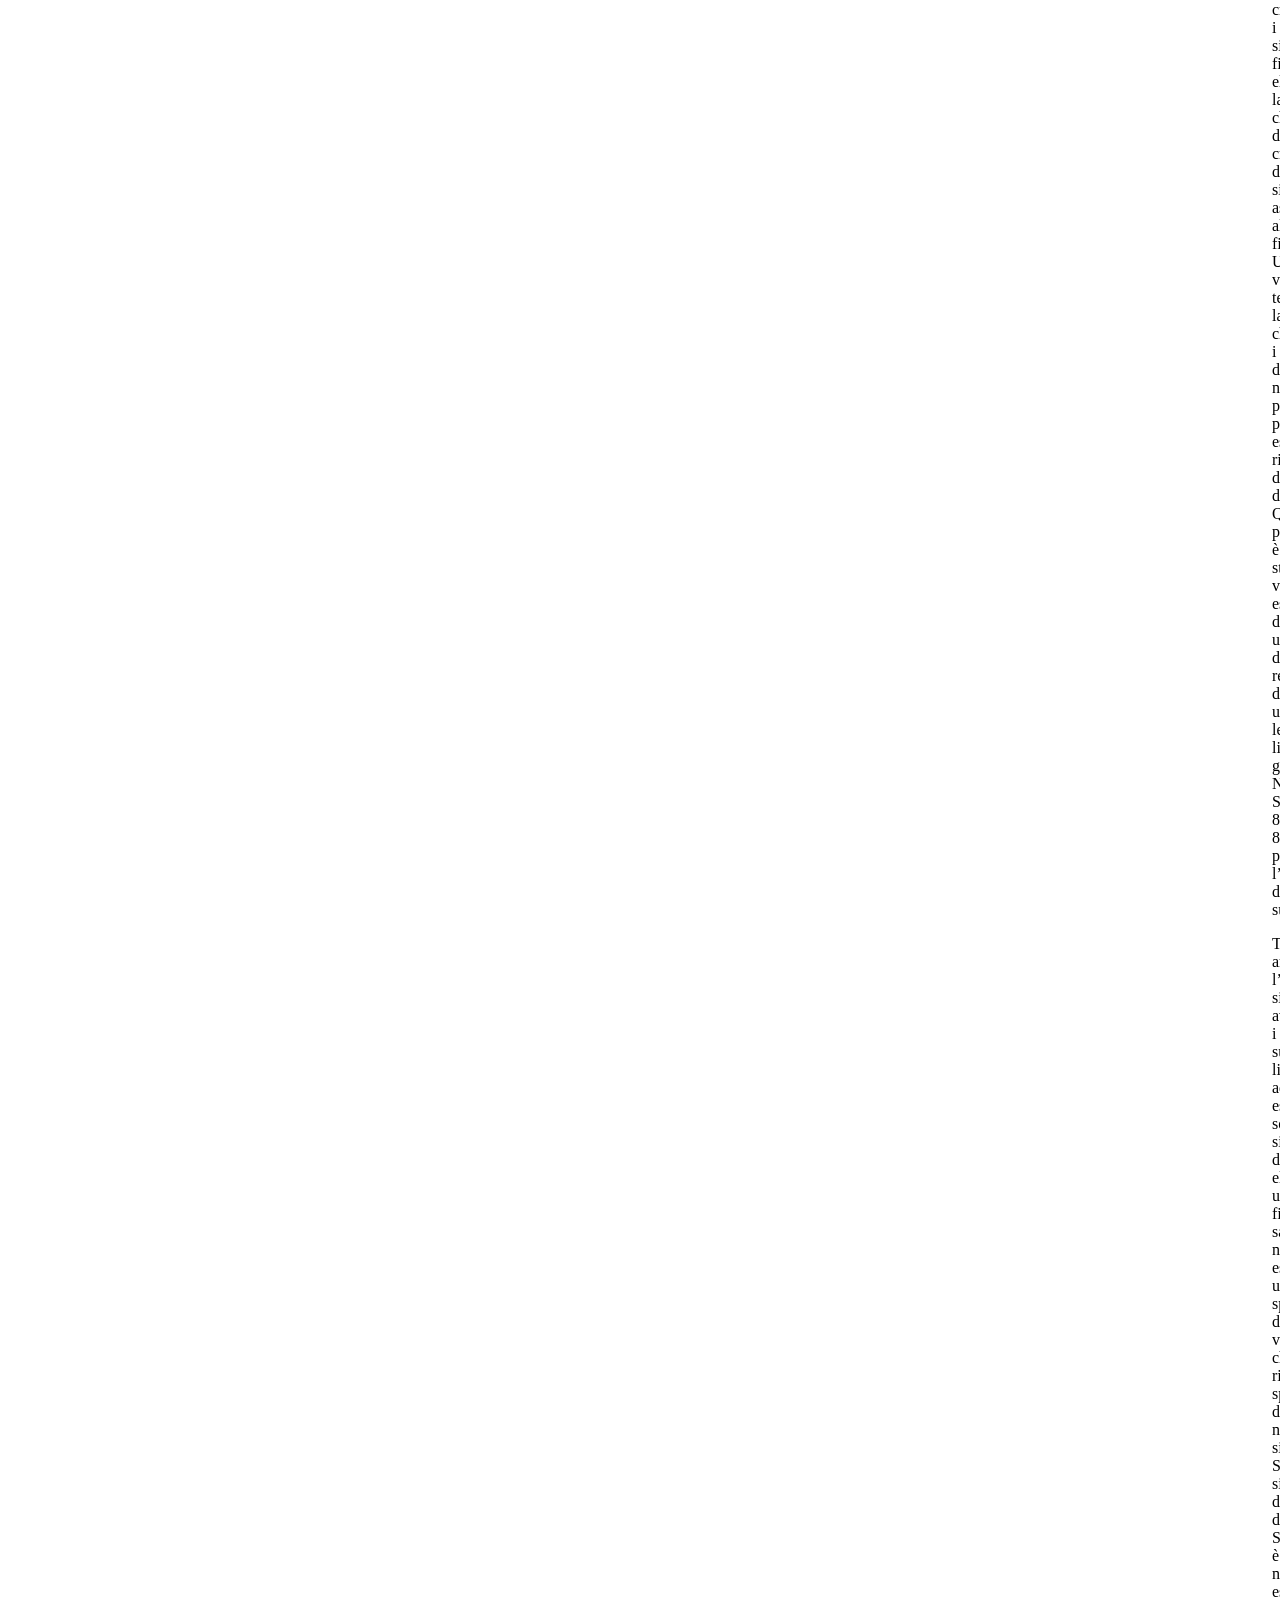
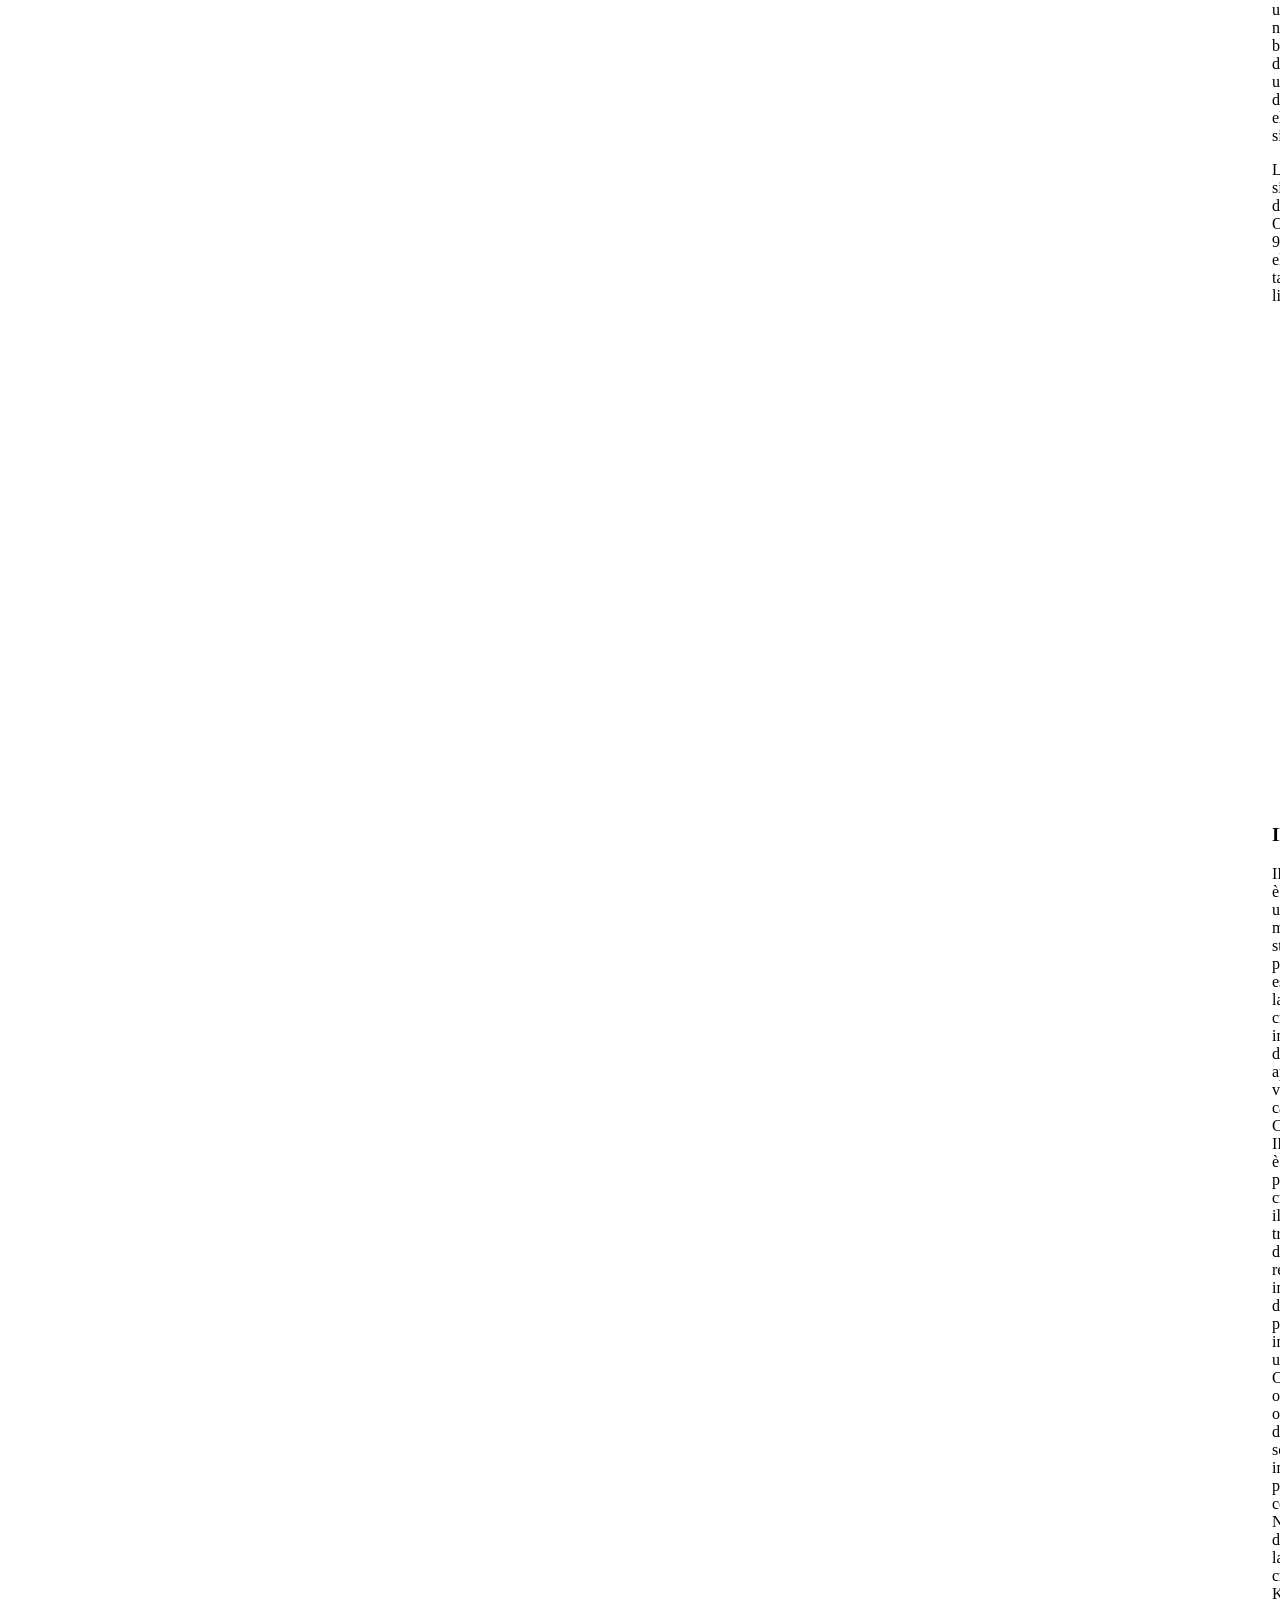
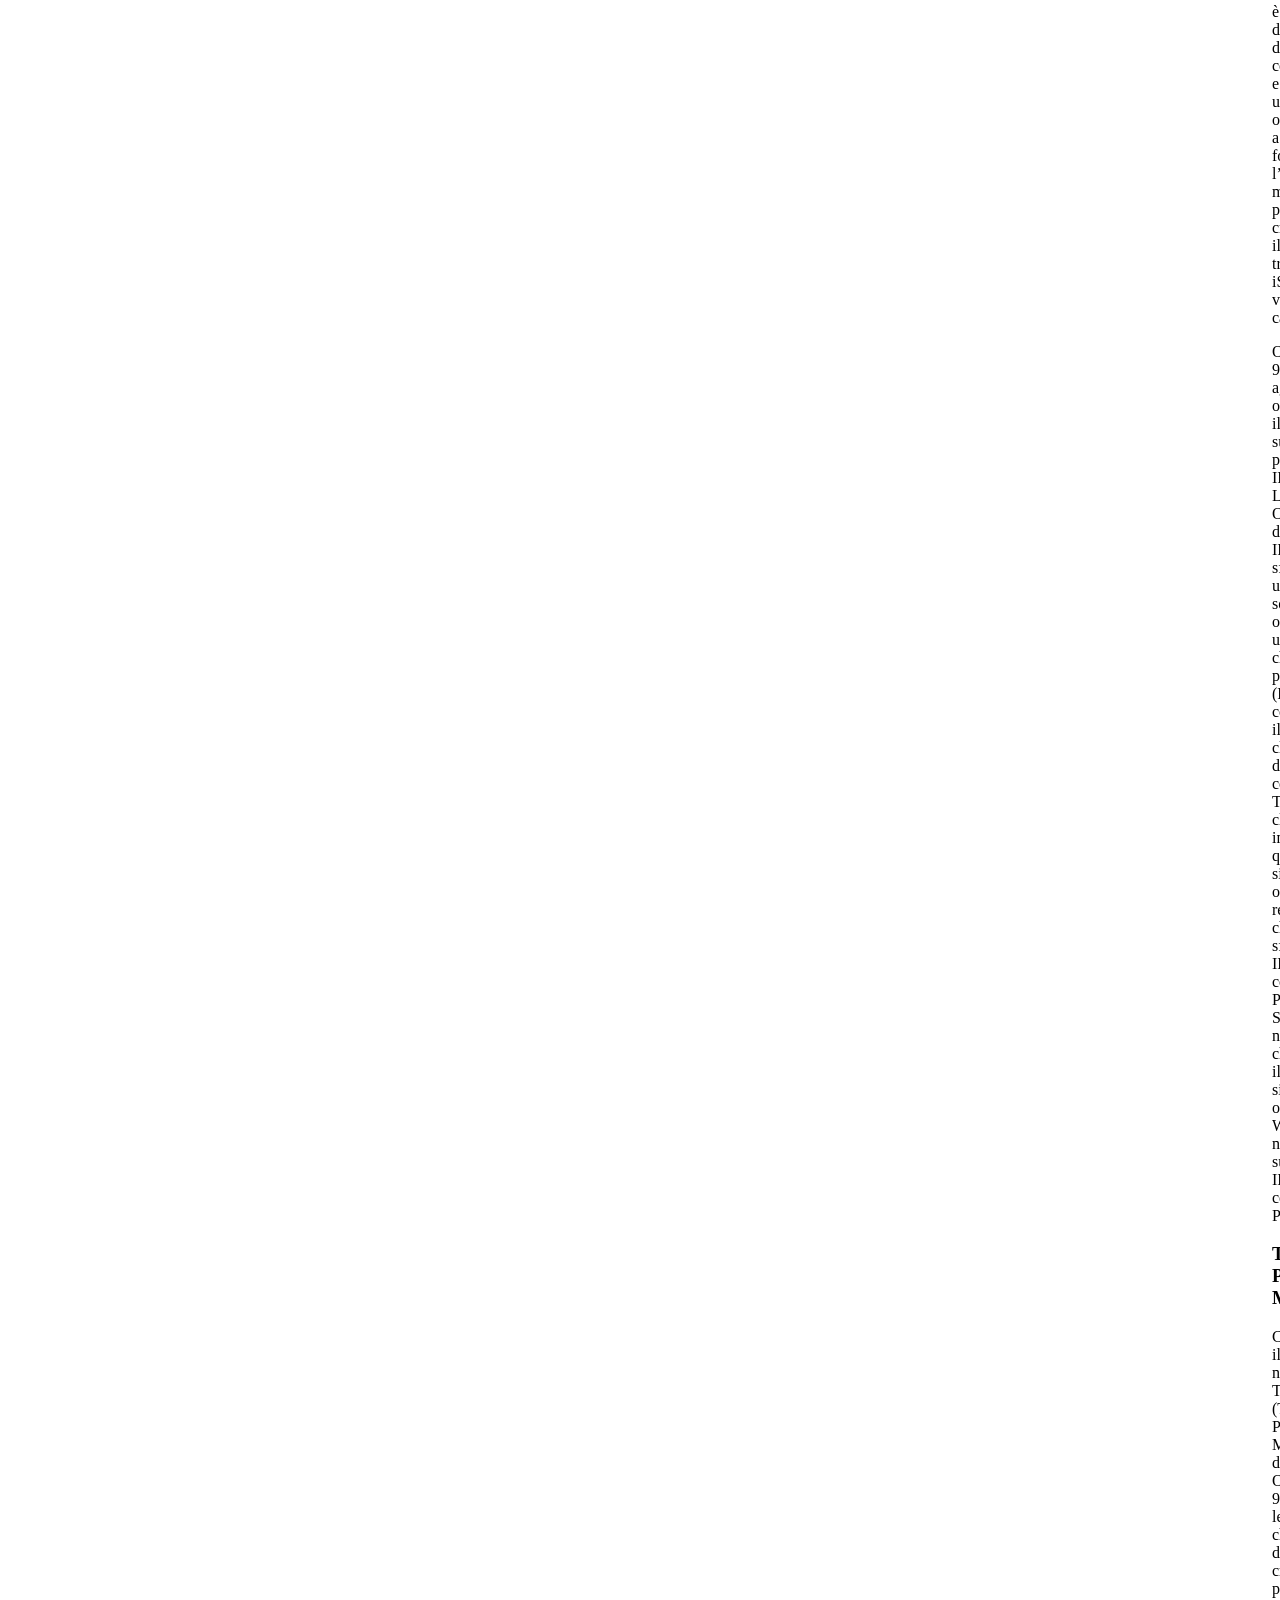
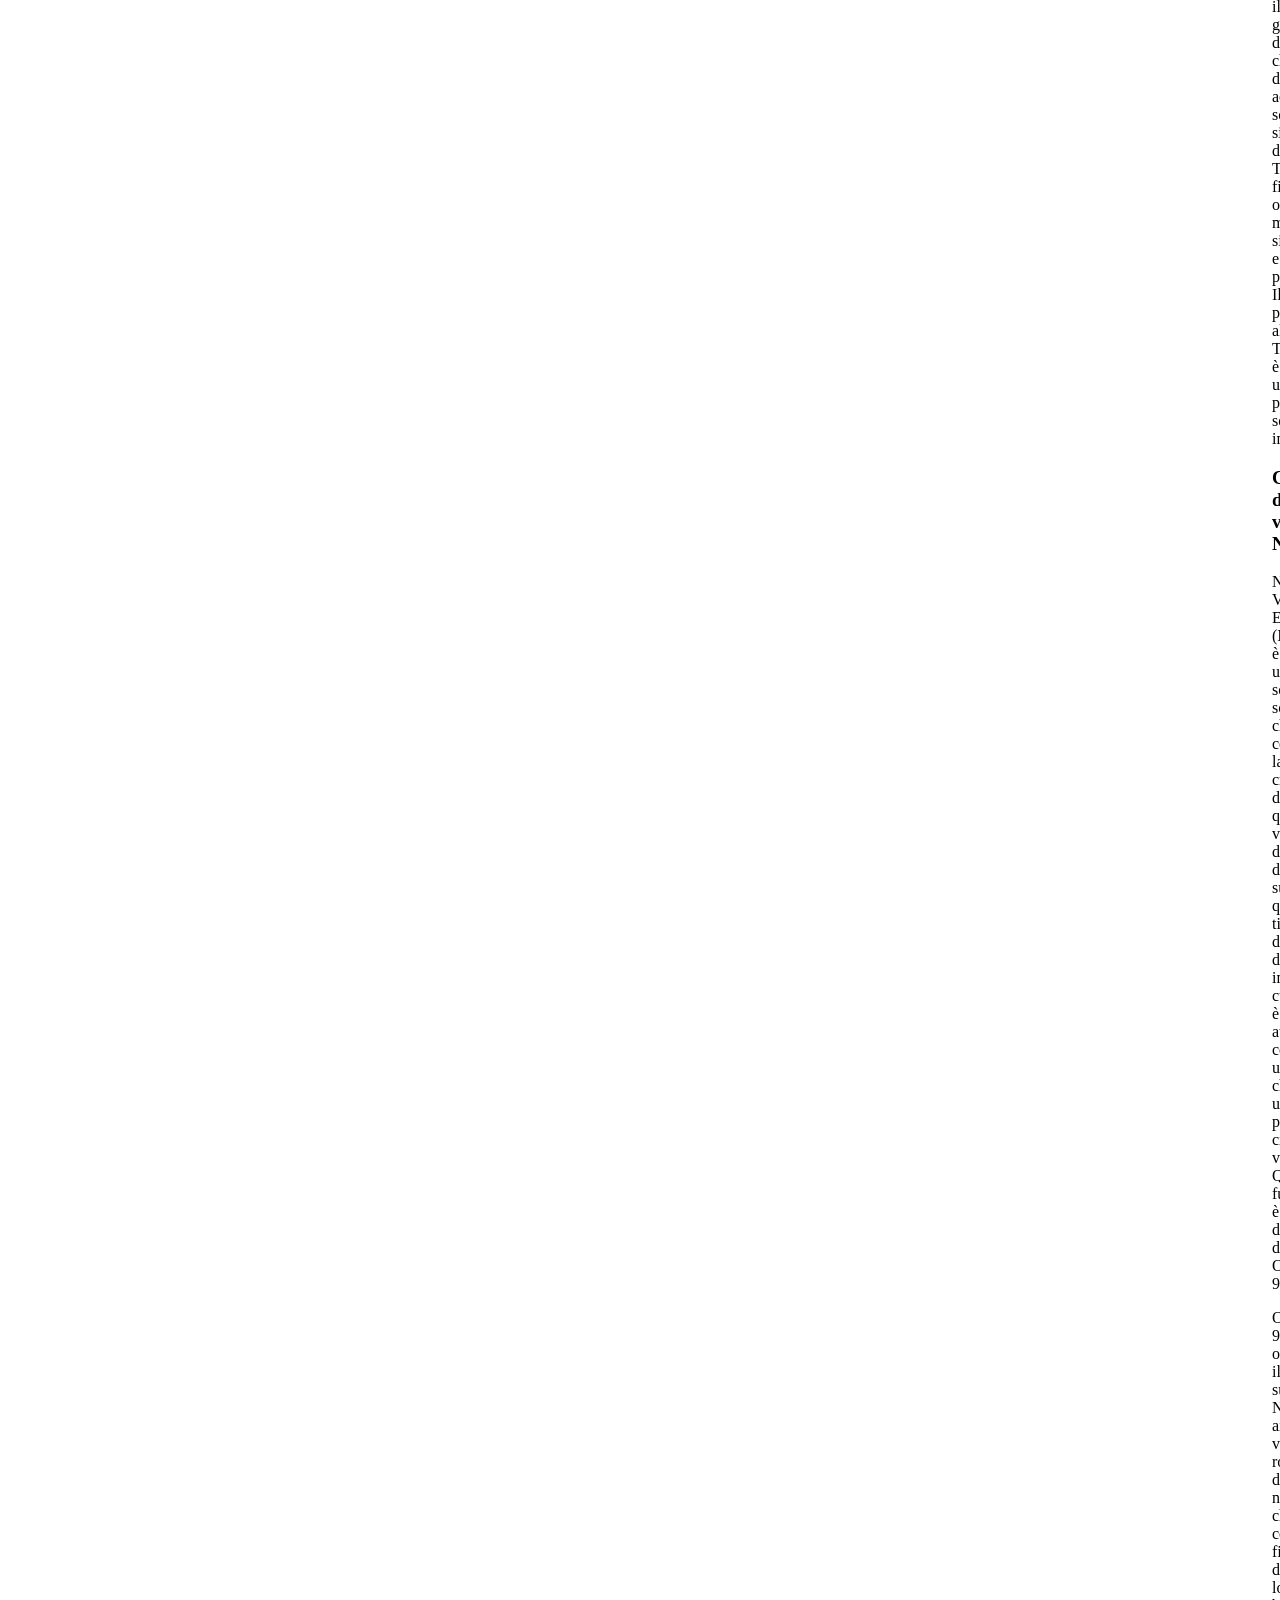
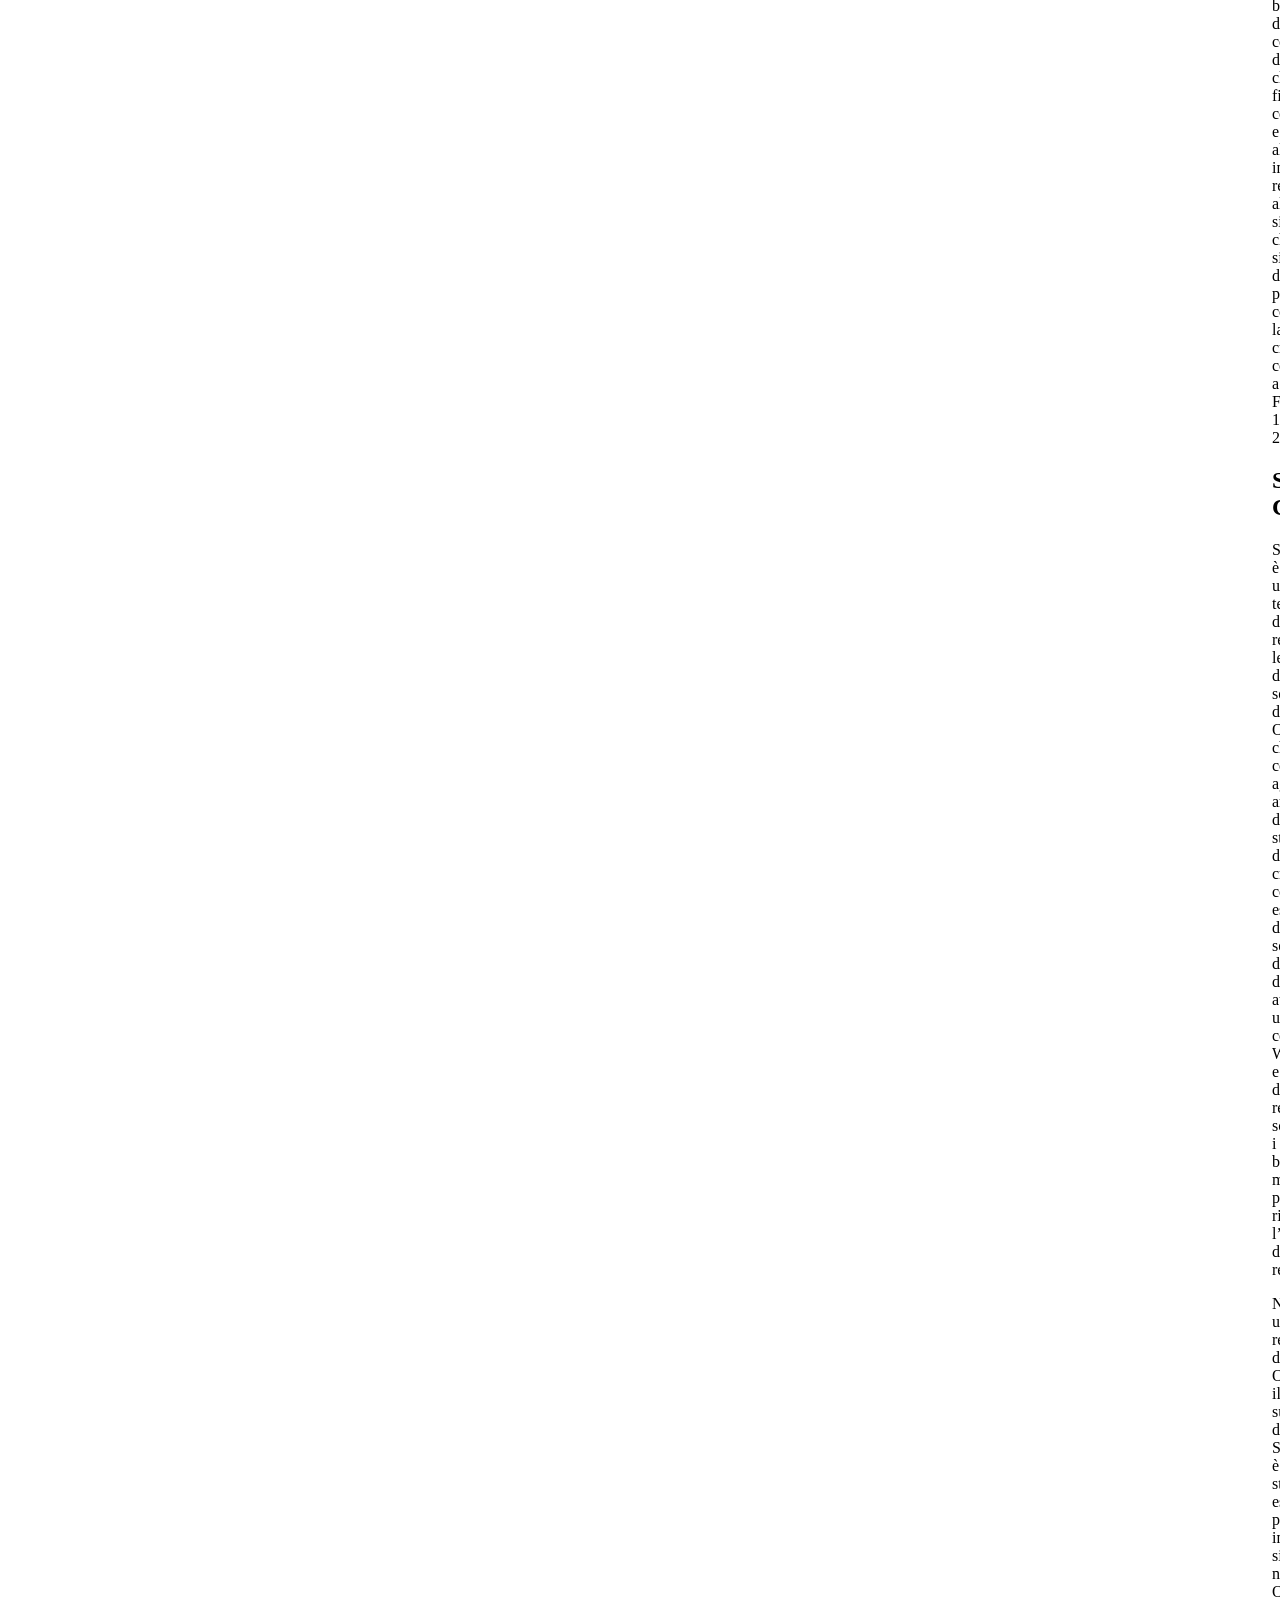
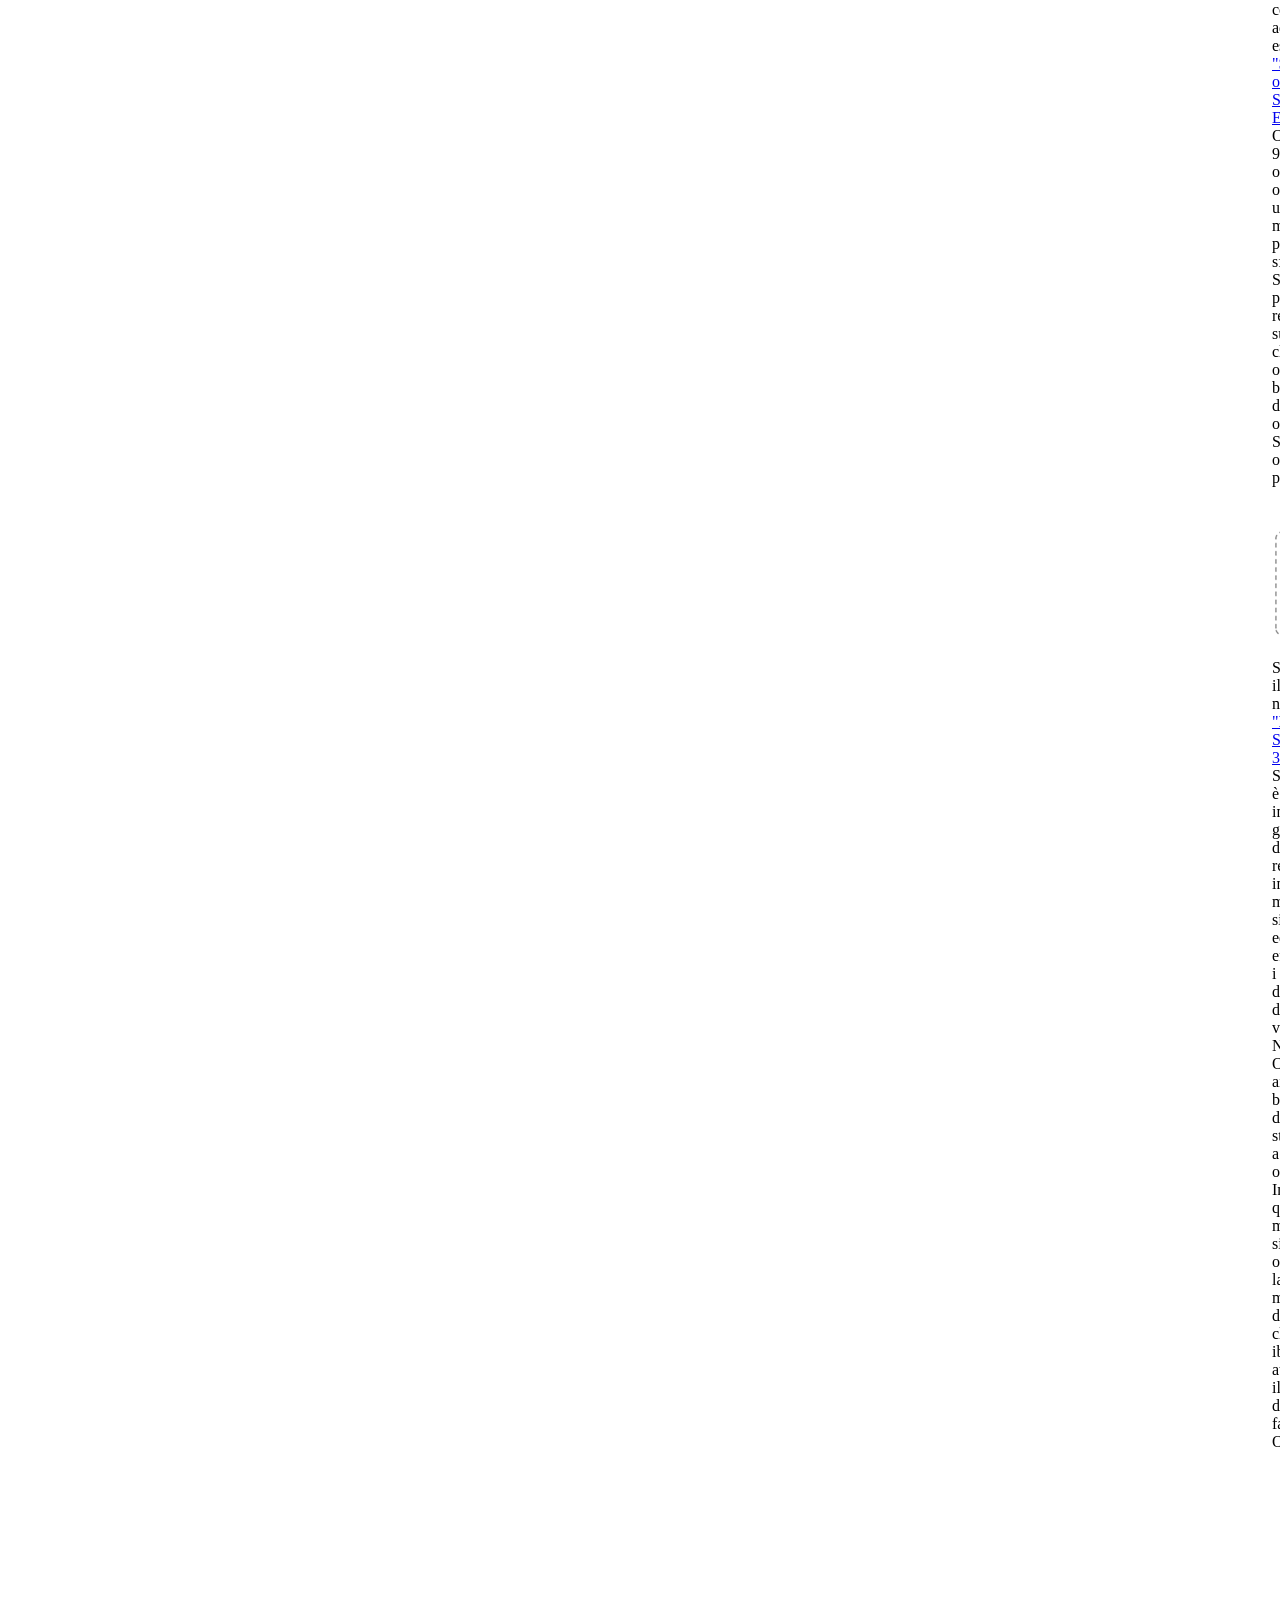
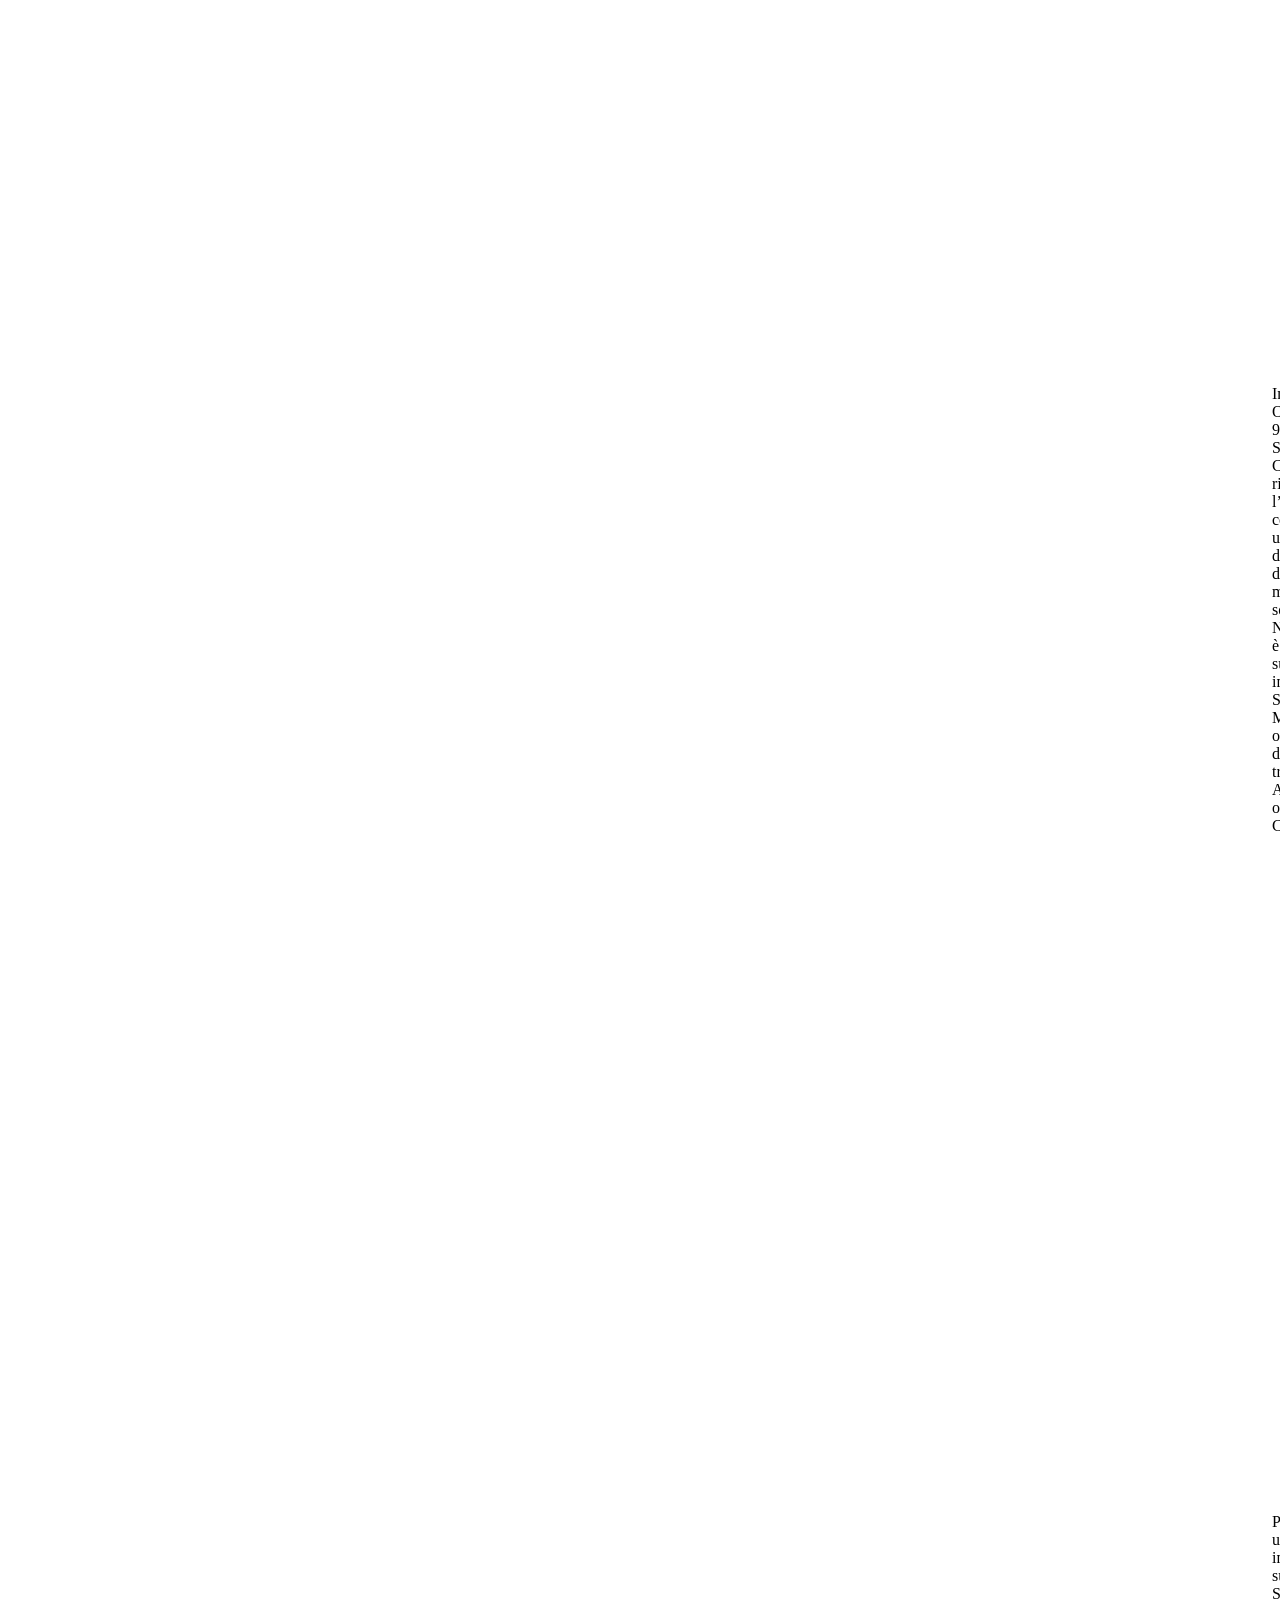
==== commit 99d449ca: "[20230523] GHA workflow migration. NetAppDocs/netappdocs-build@be8ef0b9cd8c529ac7e777b02defdfe8e4872" ====
--- a/ontap98fo_data_protection.html
+++ b/ontap98fo_data_protection.html
@@ -22,15 +22,13 @@
 
   <!-- RSS Feed --><!-- CSS Definitions: NetApp CSS should be defined after generic css -->
 
-  <!-- Elastic Search -->
-  <link rel="stylesheet" href="//cdn.jsdelivr.net/searchkit/0.10.0/theme.css">
 
   <!-- Combined CSS -->
-  <link rel="stylesheet" type="text/css" href="/it-it/ontap-whatsnew/css/netappdocs.css">
+  <link rel="stylesheet" type="text/css" href="/it-it/ontap-whatsnew/css/ie-netappdocs.css">
 
   
-  <link rel="stylesheet" href="/it-it/ontap-whatsnew/css/landing-page.css" type="text/css">
-  <link rel="stylesheet" href="/it-it/ontap-whatsnew/css/tabbed-blocks.css" type="text/css">
+  <link rel="stylesheet" href="/it-it/ontap-whatsnew/css/ie-landing-page.css" type="text/css">
+  <link rel="stylesheet" href="/it-it/ontap-whatsnew/css/ie-tabbed-blocks.css" type="text/css">
   <!-- Canonical url -->
   <link rel="canonical" href="https://docs.netapp.com/it-it/ontap-whatsnew/ontap98fo_data_protection.html" />
   <link rel="alternate" hreflang="x-default" href="https://docs.netapp.com/us-en/ontap-whatsnew/ontap98fo_data_protection.html" />
@@ -43,114 +41,49 @@
   <link rel="alternate" hreflang="de" href="https://docs.netapp.com/de-de/ontap-whatsnew/ontap98fo_data_protection.html" />
   <link rel="alternate" hreflang="es" href="https://docs.netapp.com/es-es/ontap-whatsnew/ontap98fo_data_protection.html" />
   <link rel="alternate" hreflang="fr" href="https://docs.netapp.com/fr-fr/ontap-whatsnew/ontap98fo_data_protection.html" />
-  <link rel='stylesheet' href='/it-it/ontap-whatsnew/css/na-feature.css' type='text/css'><!-- Top level site integrations --><script>
-    function addAdobeLaunch(adobeId) {
-      var head = document.getElementsByTagName('head')[0];
-      var adobe = document.createElement("script");
-      adobe.type = "text/plain";
-      adobe.className = "optanon-category-C0002";
-      adobe.src = "//assets.adobedtm.com/60287eadf1ee/c284da483c83/"+adobeId+".min.js";
-      head.appendChild(adobe);
-    }
-
-    function addGoogleAnalytics(gtagId) {
-      var google = document.createElement("script");
-      google.type = "text/plain";
-      google.className = "optanon-category-C0002";
-      google.src = "https://www.googletagmanager.com/gtag/js?id="+gtagId;
-      var head = document.getElementsByTagName('head')[0];
-      head.appendChild(google);
-
-      window.dataLayer = window.dataLayer || [];
-      function gtag(){dataLayer.push(arguments);}
-      gtag('js', new Date());
-      gtag('config', gtagId);
-    }
-
-    function addConsent(consentId) {
-      var head = document.getElementsByTagName('head')[0];
-      var onetrustConsent = document.createElement("script");
-      onetrustConsent.type = "text/javascript";
-      onetrustConsent.src = "https://cdn.cookielaw.org/consent/"+consentId+"/OtAutoBlock.js";
-      head.appendChild(onetrustConsent);
-
-      var onetrustScript = document.createElement("script");
-      onetrustScript.type = "text/javascript";
-      onetrustScript.src = "https://cdn.cookielaw.org/scripttemplates/otSDKStub.js";
-      onetrustScript.charset = "UTF-8";
-      onetrustScript.dataset.documentLanguage = "true";
-      onetrustScript.dataset.domainScript = consentId;
-      head.appendChild(onetrustScript);
-    }addConsent("72570c5c-fe30-465f-b0e0-b77f7fb4ae34");
-    addAdobeLaunch("launch-e9ff3acac59f");
-    addGoogleAnalytics("UA-81697994-3");function OptanonWrapper() { }
+  <!-- Top level site integrations -->
+<script type="text/javascript" src="https://cdn.cookielaw.org/consent/72570c5c-fe30-465f-b0e0-b77f7fb4ae34/OtAutoBlock.js"></script>
+    <script type="text/javascript" src="https://cdn.cookielaw.org/scripttemplates/otSDKStub.js" charset="UTF-8" data-document-language="true" data-domain-script="72570c5c-fe30-465f-b0e0-b77f7fb4ae34"></script>
+    <script type="text/javascript">function OptanonWrapper() { }</script>
+    <script type="text/plain" class="optanon-category-C0002" src="https://assets.adobedtm.com/60287eadf1ee/c284da483c83/launch-e9ff3acac59f.min.js"></script>
+    <script class="optanon-category-C0001">(function(w,d,s,l,i){w[l]=w[l]||[];w[l].push({'gtm.start':
+        new Date().getTime(),event:'gtm.js'});var f=d.getElementsByTagName(s)[0],
+        j=d.createElement(s),dl=l!='dataLayer'?'&l='+l:'';j.setAttributeNode(d.createAttribute('data-ot-ignore'));j.setAttribute('class','optanon-category-C0001');j.async=true;
+        j.src='https://www.googletagmanager.com/gtm.js?id='+i+dl+'';f.parentNode.insertBefore(j,f);
+        })(window,document,'script','dataLayer','GTM-MD73T9M');</script>
+
+  <script src="https://cdnjs.cloudflare.com/ajax/libs/jquery/2.1.4/jquery.min.js"></script>
+  
+  <script>
+    $(document).ready(function() {
+      const MASTHEAD_OFFSET = 65;
+      const SECTIONS = $("main h2, main h3");
+      // PAGE NAV - Init
+      if (SECTIONS.length == 0) {
+        // remove if there is no elements
+        /*
+        $("#ie-right-navbar").remove();
+        $("#ie-right-navbar-collapse").remove();
+        */
+      } else {
+        $(".page-nav-title").css('display', 'block');
+        for (var i = 0; i < SECTIONS.length; i++) {
+          var sectionId = $(SECTIONS[i]).attr('id');
+          var sectionName = $(SECTIONS[i]).text();
+          var subClass = $(SECTIONS[i]).is("h3") ? ' page-nav__sublink' : '';
+          $("#page-menu").append('<li class="page-nav-item"><a href="#' + sectionId + '" class="page-nav__link' + subClass + '">' + sectionName + '</a></li>');
+        }
+        $(".page-nav__link").first().addClass('page-nav__link--active');
+      }
+    });
   </script>
-  <script src="https://cdnjs.cloudflare.com/ajax/libs/jquery/2.1.4/jquery.min.js"></script>
+  
   <script src="https://cdnjs.cloudflare.com/ajax/libs/jquery-cookie/1.4.1/jquery.cookie.min.js"></script>
 
   <!-- Used for Product Family Page Sidebar Visibility --><!-- Used to import Promise for IE. Required for SearchKit -->
-  <script src="https://cdnjs.cloudflare.com/ajax/libs/bluebird/3.3.5/bluebird.min.js"></script><script src='/it-it/ontap-whatsnew/js/na-search.js'></script><script src='/it-it/ontap-whatsnew/js/na-pagenav.js'></script><script src='/it-it/ontap-whatsnew/js/na-utility.js'></script>
- <!--  
-  <link rel='stylesheet' href='/it-it/ontap-whatsnew/css/prism.css' type='text/css'>
-  <link rel='stylesheet' href='/it-it/ontap-whatsnew/css/prism-netapp.css' type='text/css'>
- -->
-
-  <!-- <script src='/it-it/ontap-whatsnew/js/na-utility.js'></script> -->
-  <script src='/it-it/ontap-whatsnew/js/clouddocs.js'></script>
-  <script src='/it-it/ontap-whatsnew/js/jquery.navgoco.min.js'></script>
-  <script src="https://maxcdn.bootstrapcdn.com/bootstrap/3.3.7/js/bootstrap.min.js" integrity="sha384-Tc5IQib027qvyjSMfHjOMaLkfuWVxZxUPnCJA7l2mCWNIpG9mGCD8wGNIcPD7Txa" crossorigin="anonymous"></script>
-  <!-- <script src='/it-it/ontap-whatsnew/js/toc.js'></script> -->
-  <!-- <script src='/it-it/ontap-whatsnew/js/customscripts.js'></script> --><script>
-      $(document).ready(function() {
-          
-          var collapseOnInit = true;
-          
-
-          var navSettings = {
-              "caretHtml": '',
-              "accordion": collapseOnInit,
-              "openClass": 'active', // open
-              "save": false, // leave false or nav highlighting doesn't work right
-              "cookie": {
-                  "name": 'navgoco',
-                  "expires": false,
-                  "path": '/'
-              },
-              "slide": {
-                  "duration": 400,
-                  "easing": 'swing'
-              }
-          };
-
-          // Initialize navgoco with default options
-          $("#mysidebar").navgoco(navSettings);
-          
-
-          $("#collapseAll").click(function(e) {
-              e.preventDefault();
-              $("#mysidebar").navgoco('toggle', false);
-          });
-
-          $("#expandAll").click(function(e) {
-              e.preventDefault();
-              $("#mysidebar").navgoco('toggle', true);
-          });
-
-          $(".sidebar-nav-container").on("scroll", function() {
-            $.cookie("sidebarScroll", $(".sidebar-nav-container").scrollTop(), {
-              path    : "/it-it/ontap-whatsnew"  
-            });
-          });
-          $(function() {
-            if ($.cookie("sidebarScroll")) {
-              $(".sidebar-nav-container").scrollTop($.cookie("sidebarScroll"));
-            }
-          });
-
-      });
-
-  </script>
-  <script>
+  <script src="https://cdnjs.cloudflare.com/ajax/libs/bluebird/3.3.5/bluebird.min.js"></script><script src='/it-it/ontap-whatsnew/js/na-search.js'></script><script src='/it-it/ontap-whatsnew/js/ie-clouddocs.js'></script>
+  <script src="https://maxcdn.bootstrapcdn.com/bootstrap/3.3.7/js/bootstrap.min.js" integrity="sha384-Tc5IQib027qvyjSMfHjOMaLkfuWVxZxUPnCJA7l2mCWNIpG9mGCD8wGNIcPD7Txa" crossorigin="anonymous"></script><script>
+    /*
       $(document).ready(function() {
           $("#tg-sb-link").click(function() {
               $("#tg-sb-sidebar").toggle();
@@ -160,190 +93,528 @@
               $("#tg-sb-icon").toggleClass('fa-toggle-off');
           });
       });
+      */
   </script>
   <script src='/it-it/ontap-whatsnew/js/custom-dropdown.js'></script>
   <script src='/it-it/ontap-whatsnew/js/FileSaver.min.js'></script>
   <script src='/it-it/ontap-whatsnew/js/jszip-utils.min.js'></script>
-  <script src='/it-it/ontap-whatsnew/js/jszip.min.js'></script>
-  <!-- <script src='/it-it/ontap-whatsnew/js/pdf-ux.js'></script> -->
-</head>
-
-
-  <body class role="document" data-flavor="">
-    <div id="page" class="n-off-canvas-menu">
-      <div class="n-off-canvas-menu__menu"><!--TODO: Add offcanvas code --></div>
-      <div class="n-off-canvas-menu__content-wrap">
-        <header class="site-header" id="banner">
-  
-  <!-- Start Page Toolbar -->
-  
-  <div class="page-nav-toolbar"><div class="page-nav-contribute"><a target="_blank" href="https://github.com/NetAppDocs/ontap-whatsnew.it-it/issues/new?template=new-from-page.yml&page-url=https://docs.netapp.com/it-it/ontap-whatsnew/ontap98fo_data_protection.html&page-title=Protezione dei dati" class="page-nav-contribute-link" role="button"><img src="/it-it/ontap-whatsnew/images/discuss-sm.svg" alt="" class="github-icon" />Richiedi modifiche alla documentazione</a><a target="_blank" href="https://github.com/NetAppDocs/ontap-whatsnew/blob/main/ontap98fo_data_protection.adoc" class="page-nav-contribute-link" role="button"><img src="/it-it/ontap-whatsnew/images/edit-sm.svg" alt="" class="github-icon" />Modifica questa pagina</a><a target="_blank" href="https://docs.netapp.com/us-en/contribute/" class="page-nav-contribute-link"  ><img src="/it-it/ontap-whatsnew/images/article-sm.svg" alt="" class="github-icon" />Scopri come collaborare</a></div>
-    <div class="page-nav-container">
-      <nav class="page-nav-fixed">
-        <div class="page-nav-title">IN QUESTA PAGINA</div>
-        <div class="page-nav-links">
-          <ul class="page-nav-inner" id="page-menu"></ul>
-        </div>
-      </nav>
-    </div>
-  </div>
-  
-  
-  <!-- Start top_hat -->
-  <div class="n-top-hat">
-    <div class="n-container">
-      <div class="n-top-hat__cross-property-nav">
-        <ul class="n-top-hat__list">
-          <li class="n-top-hat__list-item">
-            <a href="https://www.netapp.com/products-a-z/" class="n-top-hat__link">Prodotto e soluzioni</a>
-          </li>
-          <li class="n-top-hat__list-item">
-            <a href="https://www.netapp.com/support-and-training/netapp-university/" class="n-top-hat__link">Supporto e training</a>
-          </li>
-          <li class="n-top-hat__list-item">
-            <a href="https://cloud.netapp.com" class="n-top-hat__link">Cloud Central</a>
-          </li>
-          <li class="n-top-hat__list-item">
-            <a href="https://community.netapp.com/" class="n-top-hat__link">Community</a>
-          </li>
-          <li class="n-top-hat__list-item">
-            <a href="https://blog.netapp.com/" class="n-top-hat__link">Blog</a>
-          </li>
-          <li class="n-top-hat__list-item">
-            <a href="https://customers.netapp.com/en/" class="n-top-hat__link">Testimonianze dei clienti</a>
-          </li>
-        </ul>
-      </div>
-      <div class="n-top-hat__utils">
-        <ul class="n-top-hat__list">
-          <li class="n-top-hat__list-item">
-            <a href="https://www.netapp.com/company/contact-us/" target="_self" class="n-top-hat__link" data-ntap-ui="contact-us">Contatto</a>
-          </li>
-        </ul>
-      </div>
-    </div>
-  </div>
-  <!-- End top_hat -->
-
-  <!-- Start property bar -->
-  <style>
-    .n-property-navigation-bar__menus--desktop-experience .n-menu--mega__default-content__heading span {
-    color: #34B0FF;
-    }
-  </style>
-  <div class="n-property-bar " data-ntap-ui="sticky-nav">
-    <div class="n-property-bar__inner-wrap">
-      <div class="n-property-bar__menu-toggle">
-        <a href="#" class="n-property-bar__menu-toggle-link">
-          <span class="n-property-bar__menu-toggle-text">Menu</span>
-          <svg class="n-icon-bars n-property-bar__menu-toggle-icon" aria-labelledby="title">
-            <title>bars</title>
-            <use xlink:href="/it-it/ontap-whatsnew/images/sprite.svg#bars"></use>
-          </svg>
-        </a>
-      </div>
-      <div class="n-property-bar__property-mark ">
-        <a href="https://www.netapp.com" class="n-property-bar__property-link">
-          <div class="n-property-bar__logo">
-            <svg class="n-icon-netapp-mark n-icon-netapp-mark n-property-bar__netapp-mark-icon" aria-labelledby="title">
-              <title>netapp-mark</title>
-              <use xlink:href="/it-it/ontap-whatsnew/images/sprite.svg#netapp-mark"></use>
-            </svg>
-            <svg class="n-icon-netapp-logo n-property-bar__logo-svg" aria-labelledby="title">
-              <title>netapp-logo</title>
-              <use xlink:href="/it-it/ontap-whatsnew/images/sprite.svg#netapp-logo"></use>
-            </svg>
-          </div>
-        </a>
-      </div>
-
-      
-      
-      
-      <div class="search-property-bar">
-        <div id="search-demo-container" class="searchbox n-property-bar__search">
-          <div id="react-search" 
-          data-search-html="/it-it/ontap-whatsnew/search.html"
-          data-type="widget" 
-          data-placeholder="Esplora la documentazione"
-          data-no-results-found="Nessun risultato per {query}"
-          data-did-you-mean="Cerca {suggestion}."
-          data-no-results-found-did-you-mean="Nessun risultato per {query}. Intendi {suggestion}?"
-          data-results-found="{hitCount} risultati trovati"
-          data-error-message="Si è verificato un problema durante il recupero dei risultati. Riprova."
-          data-error-reset="Reimposta ricerca"
-          data-sk-es-pf-indexes=""
-          data-flavor=""></div>
-          <button class="n-property-bar__search-toggle-button" type="button">
-            <svg class="n-icon-search n-property-bar__search-toggle-button-icon" aria-labelledby="title">
-              <title>search</title>
-              <use xmlns:xlink="http://www.w3.org/1999/xlink" xlink:href="/it-it/ontap-whatsnew/images/sprite.svg#search"></use>
-            </svg>
-          </button>
-        </div>
-      </div>
-      
-    </div>
-  </div>
-  <div class="n-property-bar__toolbar">
-    <!-- Start Language Selector --><div id="language-dropdown" class="custom-dropdown custom-dropdown-lang">
-      <div class="custom-dropdown-select custom-dropdown-select-lang">
-      <span class="lang-name">Italiano</span>
-          <svg class="n-globe__icon" aria-labelledby="title">
-            <title>globe</title>
-            <use xmlns:xlink="http://www.w3.org/1999/xlink" xlink:href="/it-it/ontap-whatsnew/images/sprite.svg#globe"></use>
-          </svg>
-        </button>
-      </div>
-
-      <ul class="custom-dropdown-menu"><li>
-          <a href="https://docs.netapp.com/it-it/ontap-whatsnew/ontap98fo_data_protection.html" target="_self"><span translate="no" class="notranslate">Italiano</span></a>
-        </li><li>
-          <a href="https://docs.netapp.com/us-en/ontap-whatsnew/ontap98fo_data_protection.html" target="_self"><span translate="no" class="notranslate">English</span></a>
-        </li><li>
-          <a href="https://docs.netapp.com/ja-jp/ontap-whatsnew/ontap98fo_data_protection.html" target="_self"><span translate="no" class="notranslate">日本語</span></a>
-        </li><li>
-          <a href="https://docs.netapp.com/ko-kr/ontap-whatsnew/ontap98fo_data_protection.html" target="_self"><span translate="no" class="notranslate">한국어</span></a>
-        </li><li>
-          <a href="https://docs.netapp.com/zh-cn/ontap-whatsnew/ontap98fo_data_protection.html" target="_self"><span translate="no" class="notranslate">简体中文</span></a>
-        </li><li>
-          <a href="https://docs.netapp.com/zh-tw/ontap-whatsnew/ontap98fo_data_protection.html" target="_self"><span translate="no" class="notranslate">繁體中文</span></a>
-        </li><li>
-          <a href="https://docs.netapp.com/de-de/ontap-whatsnew/ontap98fo_data_protection.html" target="_self"><span translate="no" class="notranslate">Deutsch</span></a>
-        </li><li>
-          <a href="https://docs.netapp.com/es-es/ontap-whatsnew/ontap98fo_data_protection.html" target="_self"><span translate="no" class="notranslate">Español</span></a>
-        </li><li>
-          <a href="https://docs.netapp.com/fr-fr/ontap-whatsnew/ontap98fo_data_protection.html" target="_self"><span translate="no" class="notranslate">Français</span></a>
-        </li></ul>
-    </div>
-    <!-- End Language Selector -->
-
-    <div class="n-property-bar__cta"></div>
-  </div>
-  <!-- End property bar -->
-</header>
-
+  <script src='/it-it/ontap-whatsnew/js/jszip.min.js'></script><script src='/it-it/ontap-whatsnew/js/ie-pdf-ux.js'></script></head>
+
+
+  <body class role="document" data-flavor=""><noscript><iframe src="https://www.googletagmanager.com/ns.html?id=GTM-MD73T9M"
+      height="0" width="0" style="display:none;visibility:hidden"></iframe></noscript><div id="page" class="">
+      <div id="ie-phone-menu" class=""></div>
+      <div id="ie-content-wrap" class="">
+        <nav id="ie-new-header">
+    <ul>
+        <li id="ie-phone-menu-button">
+            <a href="#">
+                <image id="" src="/it-it/ontap-whatsnew/images/hamburger.svg" alt="menu" />
+            </a>
+        </li>
+
+        <li>
+            <a href="https://www.netapp.com/it">
+                <image id="ie-header-logo" src="/it-it/ontap-whatsnew/images/netapp_logo.svg" alt="netapp" />
+            </a>
+        </li>
+        <li id="ie-header-docs">
+            <a href="https://www.netapp.com/it/support-and-training/documentation/">Documenti</a>
+        </li>
+
+        <!-- Empty container to push header left with or without lang selector -->
+        <li id="empty-container" style="margin-left: auto">
+        </li>
+        <!-- Start Language Selector --><li id="ie-language-dropdown">
+            <div id="language-dropdown" class="custom-dropdown custom-dropdown-lang">
+                <div class="custom-dropdown-select custom-dropdown-select-lang">
+                    <img src="/it-it/ontap-whatsnew/images/language_white_24dp.svg" class="n-globe__icon" />
+                    <span class="lang-name">Italiano</span>
+                    <img src="/it-it/ontap-whatsnew/images/dropdown-arrow.svg" alt="" class="custom-icon chevrondown header invisible" />
+                    <img src="/it-it/ontap-whatsnew/images/dropdown-arrow.svg" alt="" class="custom-icon chevronup header" />
+                    </button>
+                </div>
+
+                <ul class="custom-dropdown-menu"><li>
+                        <a href="https://docs.netapp.com/it-it/ontap-whatsnew/ontap98fo_data_protection.html"
+                            target="_self"><span translate="no" class="notranslate">Italiano</span></a>
+                    </li><li>
+                        <a href="https://docs.netapp.com/us-en/ontap-whatsnew/ontap98fo_data_protection.html"
+                            target="_self"><span translate="no" class="notranslate">English</span></a>
+                    </li><li>
+                        <a href="https://docs.netapp.com/ja-jp/ontap-whatsnew/ontap98fo_data_protection.html"
+                            target="_self"><span translate="no" class="notranslate">日本語</span></a>
+                    </li><li>
+                        <a href="https://docs.netapp.com/ko-kr/ontap-whatsnew/ontap98fo_data_protection.html"
+                            target="_self"><span translate="no" class="notranslate">한국어</span></a>
+                    </li><li>
+                        <a href="https://docs.netapp.com/zh-cn/ontap-whatsnew/ontap98fo_data_protection.html"
+                            target="_self"><span translate="no" class="notranslate">简体中文</span></a>
+                    </li><li>
+                        <a href="https://docs.netapp.com/zh-tw/ontap-whatsnew/ontap98fo_data_protection.html"
+                            target="_self"><span translate="no" class="notranslate">繁體中文</span></a>
+                    </li><li>
+                        <a href="https://docs.netapp.com/de-de/ontap-whatsnew/ontap98fo_data_protection.html"
+                            target="_self"><span translate="no" class="notranslate">Deutsch</span></a>
+                    </li><li>
+                        <a href="https://docs.netapp.com/es-es/ontap-whatsnew/ontap98fo_data_protection.html"
+                            target="_self"><span translate="no" class="notranslate">Español</span></a>
+                    </li><li>
+                        <a href="https://docs.netapp.com/fr-fr/ontap-whatsnew/ontap98fo_data_protection.html"
+                            target="_self"><span translate="no" class="notranslate">Français</span></a>
+                    </li></ul>
+            </div>
+            </li>
+        <!-- End Language Selector -->
+
+
+        <li id="ie-allnetapp">
+            <div id="allnetapp-dropdown" class="custom-dropdown custom-dropdown-allnetapp">
+                <div class="custom-dropdown-select custom-dropdown-select-allnetapp">
+                    <img src="/it-it/ontap-whatsnew/images/apps_white_24dp.svg" alt="" class="allnetapp-icon" />
+                    <span class="allnetapp-name">Tutto NetApp</span>
+                    <img src="/it-it/ontap-whatsnew/images/dropdown-arrow.svg" alt="" class="custom-icon chevrondown header invisible" />
+                    <img src="/it-it/ontap-whatsnew/images/dropdown-arrow.svg" alt="" class="custom-icon chevronup header" />
+                    </button>
+                </div>
+
+                <ul class="custom-dropdown-menu allnetapp-dropdown">
+                    <li>
+                        <a href="https://bluexp.netapp.com/"
+                            target="_self"><span translate="no" class="notranslate">BlueXP</span></a>
+                    </li>
+                    <li>
+                        <a href="https://mysupport.netapp.com/site/"
+                            target="_self"><span translate="no" class="notranslate">Supporto</span></a>
+                    </li>
+                    <li>
+                        <a href="https://kb.netapp.com/"
+                            target="_self"><span translate="no" class="notranslate">Knowledge Base</span></a>
+                    </li>
+                    <li>
+                        <a href="https://www.netapp.com/it/support-and-training/netapp-learning-services/"
+                            target="_self"><span translate="no" class="notranslate">Training</span></a>
+                    </li>
+                </ul>
+            </div>
+
+        </li>
+
+    </ul>
+</nav>
 
         <main id="n-main-content" class="n-main-content">
           <!-- Start Documentation Content -->
 <div class="ie-main">
-  <!-- Sidebar Column -->
+
+<div id="ie-new-sidebar-collapse" style="display: none">
+    <img id="sidebar-expand" class="ie-searchbox-icon" src="/it-it/ontap-whatsnew/images/double_arrow.svg" alt="" />
+</div>
+<div id="ie-new-sidebar">
+    <div id="ie-product-identity-lockup">
+        <div id="sidebar-collapse" class="">
+            <img src="/it-it/ontap-whatsnew/images/double_arrow.svg" alt="" />
+        </div>
+        <div id="ie-breadcrumb" class="">
+  <ul class="ie-breadcrumb">
+    <li class="">
+      <a href="https://docs.netapp.com">Tutti i documenti</a>
+    </li>
+    
+    
+
+    
+  </ul>
   
-  <div class="col-md-3" id="sidebar-height">
-      <button id="btn-sidebar-collapse" onclick="hideSidebar()"><img src="/it-it/ontap-whatsnew/images/collapse.png" alt="Comprimi pannello di navigazione"></button>
-      <div class="n-pdf-header">
-  <a id="toggleButtonPdf" class="n-pdf-button" type="button">
-    <img src="/it-it/ontap-whatsnew/images/pdf.png" alt="" width="16" height="16"/>PDF disponibili<span>
-    </span>
-  </a>
-</div>
-<div class="n-pdf-body-container">
-  <ul id="toggleContainerPdf" class="n-pdf-body" style="display:none;"><li class="pdf-ux-container">
+  <div class="ie-product-name" >
+    <!--<a href="/it-it/ontap-whatsnew/">-->
+      ONTAP What's New
+    <!--</a>-->
+  </div>
+</div>
+
+            
+
         
         
+
+<div id="ie-searchbox" class="ie-searchbox-sidebar ">
+    <img class="ie-searchbox-icon" src="/it-it/ontap-whatsnew/images/loupe.svg" alt=""/>
+    <div id="react-search" 
+        data-search-html="/it-it/ontap-whatsnew/search.html" 
+        data-type="widget"
+        data-placeholder="Esplora la documentazione"
+        data-no-results-found="Nessun risultato per {query}"
+        data-did-you-mean="Cerca {suggestion}."
+        data-no-results-found-did-you-mean="Nessun risultato per {query}. Intendi {suggestion}?"
+        data-results-found="{hitCount} risultati trovati"
+        data-error-message="Si è verificato un errore. Riprova."
+        data-error-reset="Reimposta ricerca"
+        data-sk-es-pf-indexes="" 
+        data-flavor="">
+    </div>
+</div>
         
-        <a target="_blank" href="/it-it/ontap-whatsnew/pdfs/fullsite-sidebar/TR_4894__Panoramica_delle_funzionalità_di_NetApp_ONTAP_9_9_1.pdf" >
-          <img src="/it-it/ontap-whatsnew/images/pdf.png" alt="" width="16" height="16"/>PDF del sito di questa documentazione</a>
+    </div>
+    <div id="ie-new-toc"><script>
+  let sidebarAccordion = true;
+
+  /* specific css rules for Mac */
+  if(navigator.platform.match('Mac') !== null) {
+    document.body.setAttribute('class', 'OSX');
+  }
+
+</script>
+
+<div id="ie-sidebar-container">
+  <ul id="ie-sidebar-list" ><li 
+      data-pdf-exists="true" 
+      data-pdf-filename="Panoramica delle funzionalità di NetApp ONTAP 9.9.1"
+      data-li-level="1" 
+      class=" sidebar-folder    "
+      dale-page-url="/ontap98fo_data_protection.html" 
+      dale-entry-url="/index.html" 
+    ><a class="ie-sidebar-menuitem-1 " href="/it-it/ontap-whatsnew/index.html">
+        <img class="ie-sidebar-icon ie-sidebar-button open" src="/it-it/ontap-whatsnew/images/link_expand.svg" alt="" />
+        <img class="ie-sidebar-icon ie-sidebar-button close" src="/it-it/ontap-whatsnew/images/link_collapse.svg" alt="" />
+        <!--<div class="" style="display: inline;"> Panoramica delle funzionalità di NetApp ONTAP 9.9.1</div>-->
+         Panoramica delle funzionalità di NetApp ONTAP 9.9.1
+      </a>
+      <ul class="">
+        <li 
+      data-pdf-exists="true" 
+      data-pdf-filename="Miglioramenti di System Manager"
+      data-li-level="2#" 
+      class="   "
+      dale-page-url="/ontap98fo_data_protection.html" 
+      dale-entry-url="/ontap991fo_system_manager_enhancements.html" 
+    ><a class="ie-sidebar-menuitem-2 " href="/it-it/ontap-whatsnew/ontap991fo_system_manager_enhancements.html">
+        Miglioramenti di System Manager
+      </a></li><li 
+      data-pdf-exists="true" 
+      data-pdf-filename="Miglioramenti SAN"
+      data-li-level="2#" 
+      class="   "
+      dale-page-url="/ontap98fo_data_protection.html" 
+      dale-entry-url="/ontap991fo_san_enhancements.html" 
+    ><a class="ie-sidebar-menuitem-2 " href="/it-it/ontap-whatsnew/ontap991fo_san_enhancements.html">
+        Miglioramenti SAN
+      </a></li><li 
+      data-pdf-exists="true" 
+      data-pdf-filename="Miglioramenti alla protezione dei dati"
+      data-li-level="2#" 
+      class="   "
+      dale-page-url="/ontap98fo_data_protection.html" 
+      dale-entry-url="/ontap991fo_data_protection_enhancements.html" 
+    ><a class="ie-sidebar-menuitem-2 " href="/it-it/ontap-whatsnew/ontap991fo_data_protection_enhancements.html">
+        Miglioramenti alla protezione dei dati
+      </a></li><li 
+      data-pdf-exists="true" 
+      data-pdf-filename="Altre importanti aggiunte"
+      data-li-level="2#" 
+      class="   "
+      dale-page-url="/ontap98fo_data_protection.html" 
+      dale-entry-url="/ontap991fo_other_major_additions.html" 
+    ><a class="ie-sidebar-menuitem-2 " href="/it-it/ontap-whatsnew/ontap991fo_other_major_additions.html">
+        Altre importanti aggiunte
+      </a></li><li 
+      data-pdf-exists="true" 
+      data-pdf-filename="Risorse tecniche"
+      data-li-level="2#" 
+      class="   "
+      dale-page-url="/ontap98fo_data_protection.html" 
+      dale-entry-url="/ontap991fo_technical_resources.html" 
+    ><a class="ie-sidebar-menuitem-2 " href="/it-it/ontap-whatsnew/ontap991fo_technical_resources.html">
+        Risorse tecniche
+      </a></li></ul></li><li 
+      data-pdf-exists="true" 
+      data-pdf-filename="Panoramica delle funzionalità di NetApp ONTAP 9.8"
+      data-li-level="1" 
+      class=" sidebar-folder    "
+      dale-page-url="/ontap98fo_data_protection.html" 
+      dale-entry-url="/ontap98fo_netapp_ontap.html" 
+    ><a class="ie-sidebar-menuitem-1 " href="/it-it/ontap-whatsnew/ontap98fo_netapp_ontap.html">
+        <img class="ie-sidebar-icon ie-sidebar-button open" src="/it-it/ontap-whatsnew/images/link_expand.svg" alt="" />
+        <img class="ie-sidebar-icon ie-sidebar-button close" src="/it-it/ontap-whatsnew/images/link_collapse.svg" alt="" />
+        <!--<div class="" style="display: inline;"> Panoramica delle funzionalità di NetApp ONTAP 9.8</div>-->
+         Panoramica delle funzionalità di NetApp ONTAP 9.8
+      </a>
+      <ul class="">
+        <li 
+      data-pdf-exists="true" 
+      data-pdf-filename="Miglioramenti alla semplicità"
+      data-li-level="2#" 
+      class="   "
+      dale-page-url="/ontap98fo_data_protection.html" 
+      dale-entry-url="/ontap98fo_simplicity_enhancements.html" 
+    ><a class="ie-sidebar-menuitem-2 " href="/it-it/ontap-whatsnew/ontap98fo_simplicity_enhancements.html">
+        Miglioramenti alla semplicità
+      </a></li><li 
+      data-pdf-exists="true" 
+      data-pdf-filename="Protocolli dati"
+      data-li-level="2#" 
+      class="   "
+      dale-page-url="/ontap98fo_data_protection.html" 
+      dale-entry-url="/ontap98fo_data_protocols.html" 
+    ><a class="ie-sidebar-menuitem-2 " href="/it-it/ontap-whatsnew/ontap98fo_data_protocols.html">
+        Protocolli dati
+      </a></li><li 
+      data-pdf-exists="true" 
+      data-pdf-filename="Efficienza dello storage"
+      data-li-level="2#" 
+      class="   "
+      dale-page-url="/ontap98fo_data_protection.html" 
+      dale-entry-url="/ontap98fo_storage_efficiencies.html" 
+    ><a class="ie-sidebar-menuitem-2 " href="/it-it/ontap-whatsnew/ontap98fo_storage_efficiencies.html">
+        Efficienza dello storage
+      </a></li><li 
+      data-pdf-exists="true" 
+      data-pdf-filename="Protezione dei dati"
+      data-li-level="2#" 
+      class="  ie-sidebar-selected    "
+      dale-page-url="/ontap98fo_data_protection.html" 
+      dale-entry-url="/ontap98fo_data_protection.html" 
+    ><a class="ie-sidebar-menuitem-2 " href="/it-it/ontap-whatsnew/ontap98fo_data_protection.html">
+        Protezione dei dati
+      </a></li><li 
+      data-pdf-exists="true" 
+      data-pdf-filename="Virtualizzazione VMware"
+      data-li-level="2#" 
+      class="   "
+      dale-page-url="/ontap98fo_data_protection.html" 
+      dale-entry-url="/ontap98fo_vmware_virtualization.html" 
+    ><a class="ie-sidebar-menuitem-2 " href="/it-it/ontap-whatsnew/ontap98fo_vmware_virtualization.html">
+        Virtualizzazione VMware
+      </a></li><li 
+      data-pdf-exists="true" 
+      data-pdf-filename="Risorse tecniche"
+      data-li-level="2#" 
+      class="   "
+      dale-page-url="/ontap98fo_data_protection.html" 
+      dale-entry-url="/ontap98fo_technical_resources.html" 
+    ><a class="ie-sidebar-menuitem-2 " href="/it-it/ontap-whatsnew/ontap98fo_technical_resources.html">
+        Risorse tecniche
+      </a></li></ul></li></ul>
+</div>
+<script>
+
+  $(".ie-sidebar-button").click(function (e) {
+    e.preventDefault();
+    e.stopPropagation();
+
+    expandedLI = $('li.ie-sidebar-expand')
+
+    const li = $(this).closest("li");
+
+    const parentsLI = $(li).parents('li');
+
+    expandedLI.map(element => {
+      if (sidebarAccordion && !li.hasClass('ie-sidebar-expand') && jQuery.inArray(expandedLI[element], parentsLI) == -1) {
+        $(expandedLI[element]).toggleClass('ie-sidebar-expand');
+        $(expandedLI[element]).children("ul").animate({ height: 'toggle' }, 400, function () {
+          $(li).children("ul").toggleClass('ie-sidebar-open');
+
+        })
+      }
+
+    })
+
+    $(li).toggleClass('ie-sidebar-expand');
+    $(li).children("ul").animate({ height: 'toggle' }, 400, function () {
+      $(li).children("ul").toggleClass('ie-sidebar-open');
+    })
+  });
+
+
+  
+    $("li.ie-sidebar-selected").parents('ul').toggleClass("ie-sidebar-open");
+    $("li.ie-sidebar-selected").toggleClass("ie-sidebar-expand")
+    $("ul.ie-sidebar-open").parent().toggleClass("ie-sidebar-expand");
+    $("li.ie-sidebar-selected").children('ul').toggleClass("ie-sidebar-open")
+  
+  
+</script>
+    </div>
+</div>
+<script>
+
+    
+    let sidebarScrollTopPosition = 0;
+    $("#ie-new-toc").on("scroll", function () {
+        if (sidebarScrollTopPosition == 0) {
+            $.cookie("sidebarScroll", $("#ie-new-toc").scrollTop(), {
+                path: "/it-it/ontap-whatsnew"
+            });
+        }
+
+        if ($("#ie-new-toc").scrollTop() > 0) {
+            $('#ie-product-identity-lockup').addClass('ie-addShadow');
+        } else {
+            $('#ie-product-identity-lockup').removeClass('ie-addShadow');
+        }
+    });
+
+    $(function () {
+        if ($.cookie("sidebarScroll")) {
+            $("#ie-new-toc").scrollTop($.cookie("sidebarScroll"));
+        }
+    });
+
+    function setSidebarBottom() {
+        const footerGap = PXinViewport($(".n-footer"));
+        document.getElementById("ie-new-sidebar").style.bottom = Math.max(0, footerGap) + "px";
+    }
+
+    window.onscroll = () => {
+        setSidebarBottom();
+    };
+
+    $("#sidebar-collapse").click(function (e) {
+        const sidebarWidth = $("#ie-new-sidebar").width() - $("#ie-new-sidebar-collapse").width();
+        e.preventDefault();
+        const width = $(".ie-content-pane").width();
+        const marginLeft = parseInt($(".ie-content-pane").css('marginLeft'));
+
+        if ($.cookie("sidebarScroll")) {
+            sidebarScrollTopPosition = $.cookie("sidebarScroll");
+        }
+
+        $("#ie-new-sidebar").animate({ width: 'toggle' }, 350, function () {
+            $("#ie-new-sidebar-collapse").show();
+            $("#ie-new-sidebar").removeClass("open")
+            $("#ie-new-sidebar").addClass("close")
+            $("#ie-new-sidebar").removeAttr("style")
+        });
+        $(".ie-content-pane").animate({ width: (width + sidebarWidth), marginLeft: (marginLeft - sidebarWidth) }, 350, function () {
+            resizeContent()
+        })
+
+    });
+    $("#sidebar-expand").click(function (e) {
+        const sidebarWidth = $("#ie-new-sidebar").width() - $("#ie-new-sidebar-collapse").width();
+        e.preventDefault();
+        const width = $(".ie-content-pane").width();
+        const marginLeft = parseInt($(".ie-content-pane").css('marginLeft'));
+
+        $("#ie-new-sidebar").animate({ width: 'toggle' }, 250, function () {
+            $('#ie-new-sidebar').css('display', 'flex');
+            $("#ie-new-sidebar-collapse").hide();
+            $("#ie-new-sidebar").removeClass("close")
+            $("#ie-new-sidebar").addClass("open")
+            setSidebarBottom();
+
+            if (sidebarScrollTopPosition != 0) {
+                $.cookie("sidebarScroll", sidebarScrollTopPosition, {
+                    path: "/it-it/ontap-whatsnew"
+                })
+                $("#ie-new-toc").scrollTop(sidebarScrollTopPosition);
+                sidebarScrollTopPosition = 0;
+            }
+        });
+        $(".ie-content-pane").animate({ width: (width - sidebarWidth), 'marginLeft': (marginLeft + sidebarWidth) }, 250, function () {
+            resizeContent()
+        })
+    });
+    function resizeContent() {
+        const sidebarWidth = $("#ie-new-sidebar").width() - $("#ie-new-sidebar-collapse").width();
+        const rightNavbarVisible =  $("#ie-right-navbar").css('display') && $("#ie-right-navbar").css('display') != 'none';
+        const sidebarVisible = $("#ie-new-sidebar").css('display') != 'none';
+        const rightNavbarWidth = $("#ie-right-navbar").width();
+        const rightNavbarCollapseWidth = $("#ie-right-navbar-collapse").width();
+        const rightNavbarCollapseVisible = $("#ie-right-navbar-collapse").css('display') && $("#ie-right-navbar-collapse").css('display') != 'none';
+        
+        if (rightNavbarVisible && sidebarVisible) {
+            $(".ie-content-pane").width(`calc(100% - ${sidebarWidth + rightNavbarWidth}px)`)
+            $(".ie-content-pane").css('marginLeft', `${sidebarWidth}px`)
+        } else if (sidebarVisible) {
+            $(".ie-content-pane").css('marginLeft', `${sidebarWidth}px`)
+            if (rightNavbarCollapseVisible) {
+                $(".ie-content-pane").width(`calc(100% - ${sidebarWidth + rightNavbarCollapseWidth}px)`)
+            } else {
+                $(".ie-content-pane").width(`calc(100% - ${$("#ie-new-sidebar").width()}px)`)
+            }
+
+        } else if (rightNavbarVisible) {
+            $(".ie-content-pane").css('marginLeft', `${$("#ie-new-sidebar-collapse").width()}px`)
+            $(".ie-content-pane").width(`calc(100% - ${rightNavbarWidth}px)`)
+        } else {
+            $(".ie-content-pane").css('marginLeft', `${$("#ie-new-sidebar-collapse").width()}px`)
+            if (rightNavbarCollapseVisible) {
+                $(".ie-content-pane").width(`calc(100% - ${rightNavbarCollapseWidth}px)`);
+            } else {
+                $(".ie-content-pane").width(`calc(100% - ${$("#ie-new-sidebar-collapse").width()}px) `);
+            }
+            
+        }
+    }
+    $(window).on("resize load", function () {
+        setSidebarBottom();
+        resizeContent()
+    });
+
+
+</script>
+
+<div class="ie-content-pane ie-component-detail-content ie-component-detail-content--show-code">
+    <!-- Begin of page container --><article class="page-content" id="main">
+      <!-- include utility.html -->
+      <div class="ie-info-disclaimer">
+    <span>
+      <div class="ie-info-disclaimer-container">
+        <div class="ie-info-disclaimer-icon">
+          <img src="/it-it/ontap-whatsnew/images/notification-icons.svg" class="luci-icon" alt="" />
+        </div>
+        <div class="ie-info-disclaimer-content">
+          <span> La versione in lingua italiana fornita proviene da una traduzione automatica. Per eventuali incoerenze, fare riferimento alla versione in lingua inglese. </span>
+        </div>
+        <div style="clear:both;"></div>
+      </div>
+    </span>
+  </div><div class="ie-component-detail-heading-wrap">
+  <h1 class="ie-component-detail-heading">Protezione dei dati</h1>
+</div>
+
+<div id="ie-byline">
+  
+<div class="page-details">
+    
+        
+            <time datetime="2023-05-23 14:45:38 +0000">05/23/2023</time>
+        
+    
+    
+        <span>Collaboratori
+        </span>
+    
+    
+</div>
+<div class="page-controls">
+    <div id="contribute-dropdown" class="custom-dropdown custom-dropdown-contrib" >
+        <div class="custom-dropdown-select custom-dropdown-select-contrib">
+        <span class="contrib-name"><img src="/it-it/ontap-whatsnew/images/discuss-sm.svg" alt="" class="github-icon" />Suggerisci modifiche</span>
+        <img src="/it-it/ontap-whatsnew/images/dropdown-arrow.svg" alt="" class="custom-icon chevrondown invisible" />
+        <img src="/it-it/ontap-whatsnew/images/dropdown-arrow.svg" alt="" class="custom-icon chevronup" />
+        </div>
+        <ul class="custom-dropdown-menu suggested-changes-dropdown"><li>
+                <a target="_blank" href="https://github.com/NetAppDocs/ontap-whatsnew.it-it/issues/new?template=new-from-page.yml&page-url=https://docs.netapp.com/it-it/ontap-whatsnew/ontap98fo_data_protection.html&page-title=Protezione dei dati" class="page-nav-contribute-link" role="button">Richiedi modifiche alla documentazione</a>
+            </li><li> 
+                <a target="_blank" href="https://github.com/NetAppDocs/ontap-whatsnew/blob/main/ontap98fo_data_protection.adoc" class="page-nav-contribute-link" role="button">Modifica questa pagina</a>
+            </li><li><a target="_blank" href="https://docs.netapp.com/us-en/contribute/" class="page-nav-contribute-link"  >Scopri come collaborare</a></li>
+        </ul>
+    </div>
+    <div id="pdf-control-container">
+        <div class="n-pdf-header">
+            <a id="toggleButtonPdf" class="n-pdf-button" type="button">
+                <img class="adobe-icon" src="/it-it/ontap-whatsnew/images/pdf-icon.png" alt="" width="16" height="16"/>PDF<img src="/it-it/ontap-whatsnew/images/dropdown-arrow.svg" class="custom-icon" alt="" />
+            </a>
+        </div>
+        <div class="n-pdf-body-container">
+            <ul id="toggleContainerPdf" class="n-pdf-body" style="display:none;"><li class="pdf-ux-container">
+                    
+                    
+                    
+                    <a target="_blank" class="pdf-download-link" href="/it-it/ontap-whatsnew/pdfs/fullsite-sidebar/TR_4894__Panoramica_delle_funzionalità_di_NetApp_ONTAP_9_9_1.pdf" >
+                    <img src="/it-it/ontap-whatsnew/images/pdf-icon.png" alt="" width="16" height="16"/>PDF del sito di questa documentazione</a>
 
     
       <ul class="subfolders" style="display:none;">
@@ -351,12 +622,12 @@
           
           
           
-          <a target="_blank" 
+          <a target="_blank" class="pdf-download-link"
             
               href="/it-it/ontap-whatsnew/pdfs/sidebar/Panoramica_delle_funzionalità_di_NetApp_ONTAP_9_9_1.pdf" 
             
           >
-            <img src="/it-it/ontap-whatsnew/images/pdf.png" alt="" width="16" height="16"/>
+            <img src="/it-it/ontap-whatsnew/images/pdf-icon.png" alt="" width="16" height="16"/>
             Panoramica delle funzionalità di NetApp ONTAP 9.9.1
           </a>
           
@@ -384,12 +655,12 @@
           
           
           
-          <a target="_blank" 
+          <a target="_blank" class="pdf-download-link"
             
               href="/it-it/ontap-whatsnew/pdfs/sidebar/Panoramica_delle_funzionalità_di_NetApp_ONTAP_9_8.pdf" 
             
           >
-            <img src="/it-it/ontap-whatsnew/images/pdf.png" alt="" width="16" height="16"/>
+            <img src="/it-it/ontap-whatsnew/images/pdf-icon.png" alt="" width="16" height="16"/>
             Panoramica delle funzionalità di NetApp ONTAP 9.8
           </a>
           
@@ -414,11 +685,11 @@
   
 
 </li></ul>
-  <div class="zip-pdf-link-container" style="display: none;">   
-    <a href="#" id="zipPdf">
-      <img src="/it-it/ontap-whatsnew/images/pdf-zip.png" alt="" width="16" height="16"/>
-      <pre>Raccolta di documenti PDF separati<span class="zip-size"></span></pre>
-    </a><div id="zip-link-popup" class="hide">
+            <div class="zip-pdf-link-container" style="display: none;">   
+                <a href="#" id="zipPdf">
+                <img src="/it-it/ontap-whatsnew/images/pdf-zip.png" alt="" width="16" height="16"/>
+                <pre>Raccolta di documenti PDF separati<span class="zip-size"></span></pre>
+                </a><div id="zip-link-popup" class="hide">
     <div class="inner-modal">
         <div class="downloading-progress">
             <div class="spinner"></div>
@@ -442,181 +713,50 @@
         $("#zip-link-popup .download-complete").addClass("hide");
     });
 </script></div>
-</div>
+        </div>
+    </div>        
 <script>
-  $("#toggleContainerPdf li.active:last-child").parents('ul.subfolders').toggle('display');
-  $("#toggleButtonPdf").click(function () {
+$("#toggleContainerPdf li.active:last-child").parents('ul.subfolders').toggle('display');
+$("#toggleButtonPdf").on('click', function(e){ 
+    e.stopPropagation();
     $("#toggleContainerPdf").toggle('display');
     $(".n-pdf-body-container .zip-pdf-link-container").toggle('display');
-  });
-</script><div class="sidebar-nav-container" id="mysidebardiv">
-  <ul id="mysidebar" class="nav"><li 
-      data-pdf-exists="true" 
-      data-pdf-filename="Panoramica delle funzionalità di NetApp ONTAP 9.9.1"
-      data-li-level="1" 
-      class="subfolders "
-    ><a href="/it-it/ontap-whatsnew/index.html">
-        <div class="na-navbar-padding"> Panoramica delle funzionalità di NetApp ONTAP 9.9.1</div>
-      </a>
-      <ul style="display: none;">
-        <li 
-      data-pdf-exists="true" 
-      data-pdf-filename="Miglioramenti di System Manager"
-      data-li-level="2#" 
-      class=" "
-    ><a class="na-navbar-padding" href="/it-it/ontap-whatsnew/ontap991fo_system_manager_enhancements.html">
-        Miglioramenti di System Manager
-      </a></li><li 
-      data-pdf-exists="true" 
-      data-pdf-filename="Miglioramenti SAN"
-      data-li-level="2#" 
-      class=" "
-    ><a class="na-navbar-padding" href="/it-it/ontap-whatsnew/ontap991fo_san_enhancements.html">
-        Miglioramenti SAN
-      </a></li><li 
-      data-pdf-exists="true" 
-      data-pdf-filename="Miglioramenti alla protezione dei dati"
-      data-li-level="2#" 
-      class=" "
-    ><a class="na-navbar-padding" href="/it-it/ontap-whatsnew/ontap991fo_data_protection_enhancements.html">
-        Miglioramenti alla protezione dei dati
-      </a></li><li 
-      data-pdf-exists="true" 
-      data-pdf-filename="Altre importanti aggiunte"
-      data-li-level="2#" 
-      class=" "
-    ><a class="na-navbar-padding" href="/it-it/ontap-whatsnew/ontap991fo_other_major_additions.html">
-        Altre importanti aggiunte
-      </a></li><li 
-      data-pdf-exists="true" 
-      data-pdf-filename="Risorse tecniche"
-      data-li-level="2#" 
-      class=" "
-    ><a class="na-navbar-padding" href="/it-it/ontap-whatsnew/ontap991fo_technical_resources.html">
-        Risorse tecniche
-      </a></li></ul></li><li 
-      data-pdf-exists="true" 
-      data-pdf-filename="Panoramica delle funzionalità di NetApp ONTAP 9.8"
-      data-li-level="1" 
-      class="subfolders "
-    ><a href="/it-it/ontap-whatsnew/ontap98fo_netapp_ontap.html">
-        <div class="na-navbar-padding"> Panoramica delle funzionalità di NetApp ONTAP 9.8</div>
-      </a>
-      <ul style="display: none;">
-        <li 
-      data-pdf-exists="true" 
-      data-pdf-filename="Miglioramenti alla semplicità"
-      data-li-level="2#" 
-      class=" "
-    ><a class="na-navbar-padding" href="/it-it/ontap-whatsnew/ontap98fo_simplicity_enhancements.html">
-        Miglioramenti alla semplicità
-      </a></li><li 
-      data-pdf-exists="true" 
-      data-pdf-filename="Protocolli dati"
-      data-li-level="2#" 
-      class=" "
-    ><a class="na-navbar-padding" href="/it-it/ontap-whatsnew/ontap98fo_data_protocols.html">
-        Protocolli dati
-      </a></li><li 
-      data-pdf-exists="true" 
-      data-pdf-filename="Efficienza dello storage"
-      data-li-level="2#" 
-      class=" "
-    ><a class="na-navbar-padding" href="/it-it/ontap-whatsnew/ontap98fo_storage_efficiencies.html">
-        Efficienza dello storage
-      </a></li><li 
-      data-pdf-exists="true" 
-      data-pdf-filename="Protezione dei dati"
-      data-li-level="2#" 
-      class="  active "
-    ><a class="na-navbar-padding" href="/it-it/ontap-whatsnew/ontap98fo_data_protection.html">
-        Protezione dei dati
-      </a></li><li 
-      data-pdf-exists="true" 
-      data-pdf-filename="Virtualizzazione VMware"
-      data-li-level="2#" 
-      class=" "
-    ><a class="na-navbar-padding" href="/it-it/ontap-whatsnew/ontap98fo_vmware_virtualization.html">
-        Virtualizzazione VMware
-      </a></li><li 
-      data-pdf-exists="true" 
-      data-pdf-filename="Risorse tecniche"
-      data-li-level="2#" 
-      class=" "
-    ><a class="na-navbar-padding" href="/it-it/ontap-whatsnew/ontap98fo_technical_resources.html">
-        Risorse tecniche
-      </a></li></ul></li></ul>
-</div>
+});
+
+//hide is by clicking outside pdfcontainer
+$(document).on('click', function (e) {
+    if ($('#toggleContainerPdf').is(':visible') && !$('.n-pdf-body-container').is(e.target) && !$('.n-pdf-body-container').has(e.target).length)  {
+        
+        $("#toggleContainerPdf").toggle('display');
+        $(".n-pdf-body-container .zip-pdf-link-container").toggle('display');
+        $("#toggleButtonPdf").removeClass("active");
+    }
+});
+</script>
 <script>
-  window.onscroll = () => {
-    const value = -40 - (document.body.scrollHeight - (window.innerHeight + document.scrollingElement.scrollTop));
-    
-    document.getElementById("sidebar-height").style.bottom = Math.max(0,value) + "px";
-};
+    function getPdfLocation() {
+        const pdfLocation = window.scrollX + document.querySelector('#pdf-control-container').getBoundingClientRect().left
+        if (pdfLocation < 450) {
+            $(".n-pdf-body-container").addClass("block")
+        } else {
+            $(".n-pdf-body-container").removeClass("block")
+        }
+    
+    }
+    $( window ).on( "resize", function() {
+        getPdfLocation()
+} );
 </script>
-<!-- this highlights the active parent class in the navgoco sidebar. this is critical so that the parent expands when you're viewing a page. This must appear below the sidebar code above. Otherwise, if placed inside customscripts.js, the script runs before the sidebar code runs and the class never gets inserted.-->
-<script>$("li.active").parents('li').toggleClass("active");</script>
-<script>$("#mysidebar li.active").parents('ul').css("display","block");</script>
-
-
-  </div>
-  
-
-  <div class="ie-content-pane n-doc__component-detail-content n-doc__component-detail-content--show-code">
-    <!-- Begin of page container --><article class="page-content" id="main">
-      <div class="ie-utility">
-  <button id="btn-sidebar-expand" onclick="showSidebar()"><img src="/it-it/ontap-whatsnew/images/expand.png" alt="Espandi pannello di navigazione"></button>
-  <div class="ie-menu">
-    <div class="n-breadcrumb">
-      <ul class="n-breadcrumb__list">
-        <li class="n-breadcrumb__list-item">
-          <a href="https://docs.netapp.com">docs.netapp.com</a>
-        </li>
-        
-
-        
-
-        <li class="n-breadcrumb__list-item">
-          <a href="/it-it/ontap-whatsnew/">ONTAP&nbsp;What's&nbsp;New</a>
-        </li>
-
-      </ul>
-    </div>
-    <div style="clear: both"></div><!-- Main needs to have height -->
-  </div>
-</div>
-
-      <div class="ie-nmt-disclaimer">
-  <span>
-    <div class="ie-nmt-disclaimer-container">
-      <div class="ie-nmt-disclaimer-icon">
-        <svg class="luci-icon" aria-hidden="true">
-          <use xlink:href="/it-it/ontap-whatsnew/images/sprite.svg#circle-info">
-        </svg>
-      </div>
-      <div class="ie-nmt-disclaimer-content">
-        <span> La versione in lingua italiana fornita proviene da una traduzione automatica. Per eventuali incoerenze, fare riferimento alla versione in lingua inglese. </span>
-      </div>
-      <div style="clear:both;"></div>
-    </div>
-  </span>
-</div><div class="n-doc__component-detail-heading-wrap">
-  <h1 class="n-doc__component-detail-heading">Protezione dei dati</h1>
-</div>
-
-
-<p class="page-details">
-  
-    
-    <time datetime="2023-05-23 14:45:38 +0000">05/23/2023</time>
-    
-  
-
-<span>Collaboratori
-</span>
-
-
-</p>
+<script>
+    const pdfButtonWidth =  $(".n-pdf-header").width();
+    const pdfMenuWidth = $(".n-pdf-body-container").width();
+    $(".n-pdf-body-container").css('margin-left', `calc(${pdfButtonWidth - pdfMenuWidth}px)`);
+</script>
+</div>
+
+    
+
+</div>
 
 <div id="preamble">
 <div class="sectionbody">
@@ -831,6 +971,198 @@
     <!-- Page Container -->
   </div>
 
+  
+  <!-- Start Page Toolbar -->
+<div id="ie-right-navbar-collapse" class="close">
+  <img id="navbar-expand" class="ie-searchbox-icon" src="/it-it/ontap-whatsnew/images/double_arrow.svg" alt="" />
+</div>
+<div id="ie-right-navbar" class="open">
+  <div id="right-navbar-collapse">
+    <img src="/it-it/ontap-whatsnew/images/double_arrow.svg" alt="" />
+  </div>
+  <div class="page-nav-container">
+    <nav class="page-nav-fixed">
+      <div class="page-nav-title">In questa pagina</div>
+      <div class="page-nav-links">
+        <ul class="page-nav-inner" id="page-menu"></ul>
+      </div>
+    </nav>
+  </div>
+</div>
+
+
+<script>
+  resizeContent();
+  function setRightBarHeight() {
+    var h = 0;
+
+    // header 1
+    h += PXinViewport($('.n-footer'));
+    h += PXinViewport($('#ie-new-header'));
+
+    if ($('#ie-right-navbar').length) {
+      $('#ie-right-navbar').css({ height: `calc(100vh - ${h}px)` });
+    }
+    if ($('.page-nav-links').length) {
+      h += 98;
+      $('.page-nav-links').css({ height: `calc(100vh - ${h}px)` });
+    }
+  }
+
+  $(document).ready(function () {
+    // PAGE NAV - Click
+    const MASTHEAD_OFFSET = 65;
+    const SECTIONS = $("main h2, main h3");
+    let calculateActiveSection = false;
+    setTimeout(() => {
+      calculateActiveSection = true;
+    }, 100)
+
+    $(".page-nav__link").click(function (event) {
+      calculateActiveSection = false;
+      $(".page-nav__link").removeClass('page-nav__link--active');
+      var target = $(event.target);
+      target.addClass('page-nav__link--active');
+      location.hash = event.target.hash;
+      setTimeout(() => {
+        calculateActiveSection = true;
+      }, 100)
+
+    });
+
+    // PAGE NAV - Scroll
+    $(window).on('resize scroll', function () {
+      if (calculateActiveSection) {
+        var activeSection = getActiveSection(SECTIONS, MASTHEAD_OFFSET);
+        if (activeSection) {
+          var activeHref = $(activeSection).attr('id');
+          $(".page-nav__link").removeClass('page-nav__link--active');
+          $("#page-menu a[href=#" + activeHref + "]").addClass('page-nav__link--active');
+          if (location.hash != "#" + activeHref) {
+            if (history.replaceState) {
+              history.replaceState(null, null, "#" + activeHref);
+            }
+          }
+        }
+      }
+    });
+
+    $(".n-pdf-button").click(function () {
+      $(this).toggleClass("active");
+    });
+
+    $.fn.isVisibleAndInViewport = function () {
+      var elementTop = $(this).offset().top;
+      var elementBottom = elementTop + $(this).outerHeight();
+
+      var viewportTop = $(window).scrollTop();
+      var viewportBottom = viewportTop + $(window).height();
+
+      return elementBottom > viewportTop && elementTop < viewportBottom && $(this).is(":visible");
+    };
+
+
+    $(window).on('resize scroll', function () {
+      setRightBarHeight();
+    });
+
+    $(window).trigger('resize');
+
+
+  });
+
+  $("#right-navbar-collapse").click(function (e) {
+    const rightNavbarWidth = $("#ie-right-navbar").width() - $("#ie-right-navbar-collapse").width();
+    e.preventDefault();
+    const width = $(".ie-content-pane").width();
+
+    $("#ie-right-navbar").animate({ width: 'toggle' }, 350, function () {
+      $("#ie-right-navbar-collapse").removeClass("close")
+      $("#ie-right-navbar-collapse").addClass("open")
+      $("#ie-right-navbar").removeClass("open")
+      $("#ie-right-navbar").addClass("close")
+    });
+    $(".ie-content-pane").animate({ width: (width + rightNavbarWidth) }, 350, function () {
+      resizeContent()
+      setSidebarBottom();
+    })
+
+  });
+  $("#navbar-expand").click(function (e) {
+    const rightNavbarWidth = $("#ie-right-navbar").width() - $("#ie-right-navbar-collapse").width();
+    e.preventDefault();
+    const width = $(".ie-content-pane").width();
+    $("#ie-right-navbar").animate({ width: 'toggle' }, 250, function () {
+      $("#ie-right-navbar-collapse").removeClass("open")
+      $("#ie-right-navbar-collapse").addClass("close")
+      $("#ie-right-navbar").removeClass("close")
+      $("#ie-right-navbar").addClass("open")
+      setRightBarHeight();
+      setSidebarBottom();
+    });
+    $(".ie-content-pane").animate({ width: (width - rightNavbarWidth) }, 250, function () {
+      resizeContent()
+    })
+  });
+
+  function navbarResize() {
+    const rightNavbarResized = $("#ie-right-navbar-collapse").hasClass('resized');
+    if (window.innerWidth < 1024) {
+      $("#ie-right-navbar").removeClass("open")
+      $("#ie-right-navbar").addClass("close")
+      $("#ie-right-navbar").removeAttr("style")
+      $("#ie-right-navbar-collapse").removeClass("close")
+      $("#ie-right-navbar-collapse").addClass("open")
+      $("#ie-right-navbar-collapse").addClass("resized")
+    } else {
+      if (rightNavbarResized) {
+        $('#ie-right-navbar').removeClass('close');
+        $('#ie-right-navbar').addClass('open');
+        $("#ie-right-navbar-collapse").removeClass("resized")
+        $("#ie-right-navbar-collapse").removeClass("open")
+        $("#ie-right-navbar-collapse").addClass("close")
+      }
+    }
+    resizeContent()
+  }
+  navbarResize();
+  $(window).on('resize load', function () {
+    navbarResize()
+  });
+
+  function getActiveSection(sections, offset) {
+    var scrollPosition = $(window).scrollTop() + offset + 5;
+    var activeSection;
+    for (var i = 0; i < sections.length; i++) {
+      var el = $(sections[i]);
+      var activePosition = el.offset().top;
+      if (activePosition > scrollPosition) {
+        break;
+      }
+
+      activeSection = sections[i];
+    }
+
+    return activeSection;
+  }
+
+  $("a[href*=#]:not([href=#])").click(function () {
+    setTimeout(() => {
+      $(window).trigger('scroll');
+    }, 105)
+  })
+
+  const hashOnLoad = location.href.split("#")[1];
+  setTimeout(function () {
+    if (hashOnLoad) {
+      $(".page-nav__link").removeClass('page-nav__link--active');
+      $("#page-menu a[href=#" + hashOnLoad + "]").addClass('page-nav__link--active');
+    }
+  }, 100)
+
+</script>
+
+
   <div style="clear: both"></div><!-- Main needs to have height --></div>
 
         </main>
@@ -838,12 +1170,13 @@
         <footer class="n-footer">
   <div class="n-footer__bottom">
     <div class="n-container">
-      <div class="n-footer__bottom-left">
-        <div class="n-footer__copyright">
+        <div class="n-footer__left">
+          <li class="n-footer__copyright-link">
+                    <a href="https://www.netapp.com/company/legal/copyright/">© 2023 NetApp, Inc.</a>
+          </li>
+        </div>
+        <div class="n-footer__center">
           <ul class="n-footer__copyright-list">
-            <li class="n-footer__copyright-link">
-              <a href="https://www.netapp.com/company/legal/copyright/">© 2023 NetApp, Inc.</a>
-            </li>
             <li class="n-footer__copyright-link">
               <a href="https://www.netapp.com/company/legal/terms-of-use/">Condizioni per l'utilizzo</a>
             </li>
@@ -851,105 +1184,19 @@
               <a href="https://www.netapp.com/company/legal/privacy-policy/">Direttiva sulla privacy</a>
             </li>
             <li class="n-footer__copyright-link">
-              <a href="https://www.netapp.com/company/legal/cookie-policy/">Direttiva sui Cookie</a>
+              <a href="https://www.netapp.com/company/legal/cookie-policy/">Direttiva sui cookie</a>
             </li>
             <li class="n-footer__copyright-link">
               <a class="ot-sdk-show-settings">Impostazioni cookie</a>
             </li>
           </ul>
+       </div>
+        <div class="n-footer__right">
+              <li class="n-footer__copyright-link">
+                <a target="_self" href="javascript:netapp_mailto()">Invia feedback su questa pagina</a>
+              </li>
         </div>
-      </div>
-      <div class="n-footer__bottom-right">
-        <div class="n-footer__copyright">
-          <ul class="n-footer__copyright-list">
-            <li class="n-footer__copyright-link">
-              <a target="_self" href="javascript:netapp_mailto()">Invia feedback su questa pagina</a>
-            </li>
-          </ul>
-        </div>
-        <div class="n-footer__social-links">
-          <ul class="n-footer__social-link-list">
-            <li class="n-footer__social-link-list-item">
-              <a class="n-footer__social-link" data-ntap-social="follow-blog" href="https://blog.netapp.com"
-                target="_blank" title="blog" alt="blog">
-                <span class="n-footer__social-link-text">blog</span>
-                <svg class="n-icon-blog n-footer__social-link-icon" aria-labelledby="title">
-                  <title>blog@</title>
-                  <use xmlns:xlink="http://www.w3.org/1999/xlink"
-                    xlink:href="/it-it/ontap-whatsnew/images/sprite.svg#blog"></use>
-                </svg>
-              </a>
-            </li>
-            <li class="n-footer__social-link-list-item">
-              <a class="n-footer__social-link" data-ntap-social="follow-community" href="https://community.netapp.com/"
-                target="_blank" title="community" alt="community">
-                <span class="n-footer__social-link-text">community</span>
-                <svg class="n-icon-community n-footer__social-link-icon" aria-labelledby="title">
-                  <title>community@</title>
-                  <use xmlns:xlink="http://www.w3.org/1999/xlink"
-                    xlink:href="/it-it/ontap-whatsnew/images/sprite.svg#comments"></use>
-                </svg>
-              </a>
-            </li>
-            <li class="n-footer__social-link-list-item">
-              <a class="n-footer__social-link" data-ntap-social="follow-twitter" href="https://twitter.com/netapp"
-                target="_blank" title="twitter" alt="twitter">
-                <span class="n-footer__social-link-text">twitter</span>
-                <svg class="n-icon-twitter n-footer__social-link-icon" aria-labelledby="title">
-                  <title>twitter@</title>
-                  <use xmlns:xlink="http://www.w3.org/1999/xlink"
-                    xlink:href="/it-it/ontap-whatsnew/images/sprite.svg#twitter"></use>
-                </svg>
-              </a>
-            </li>
-            <li class="n-footer__social-link-list-item">
-              <a class="n-footer__social-link" data-ntap-social="follow-facebook" href="https://www.facebook.com/NetApp"
-                target="_blank" title="facebook" alt="facebook">
-                <span class="n-footer__social-link-text">facebook</span>
-                <svg class="n-icon-facebook n-footer__social-link-icon" aria-labelledby="title">
-                  <title>facebook@</title>
-                  <use xmlns:xlink="http://www.w3.org/1999/xlink"
-                    xlink:href="/it-it/ontap-whatsnew/images/sprite.svg#facebook"></use>
-                </svg>
-              </a>
-            </li>
-            <li class="n-footer__social-link-list-item">
-              <a class="n-footer__social-link" data-ntap-social="follow-linkedin"
-                href="https://www.linkedin.com/company/netapp" target="_blank" title="linkedin" alt="linkedin">
-                <span class="n-footer__social-link-text">linkedin</span>
-                <svg class="n-icon-linkedin n-footer__social-link-icon" aria-labelledby="title">
-                  <title>linkedin@</title>
-                  <use xmlns:xlink="http://www.w3.org/1999/xlink"
-                    xlink:href="/it-it/ontap-whatsnew/images/sprite.svg#linkedin"></use>
-                </svg>
-              </a>
-            </li>
-            <li class="n-footer__social-link-list-item">
-              <a class="n-footer__social-link" data-ntap-social="follow-youtube"
-                href="https://www.youtube.com/user/NetAppTV" target="_blank" title="youtube" alt="youtube">
-                <span class="n-footer__social-link-text">youtube</span>
-                <svg class="n-icon-youtube n-footer__social-link-icon" aria-labelledby="title">
-                  <title>youtube@</title>
-                  <use xmlns:xlink="http://www.w3.org/1999/xlink"
-                    xlink:href="/it-it/ontap-whatsnew/images/sprite.svg#youtube"></use>
-                </svg>
-              </a>
-            </li>
-            <li class="n-footer__social-link-list-item">
-              <a class="n-footer__social-link" data-ntap-social="follow-slideshare"
-                href="https://www.slideshare.net/NetApp" target="_blank" title="slideshare" alt="slideshare">
-                <span class="n-footer__social-link-text">slideshare</span>
-                <svg class="n-icon-slideshare n-footer__social-link-icon" aria-labelledby="title">
-                  <title>slideshare@</title>
-                  <use xmlns:xlink="http://www.w3.org/1999/xlink"
-                    xlink:href="/it-it/ontap-whatsnew/images/sprite.svg#slideshare"></use>
-                </svg>
-              </a>
-            </li>
-          </ul>
-        </div>
-      </div>
-    </div>
+     </div>
   </div>
 </footer>
 
@@ -966,6 +1213,8 @@
       cookieLaw.euCountry = "US";
       cookieLaw.invoke = function(){return false;}
     </script>
-    <script src='/it-it/ontap-whatsnew/js/tabbed-blocks.js'></script>
-    <script src='/it-it/ontap-whatsnew/js/sidebar.js'></script>
-  </body></html>
+    <script src='/it-it/ontap-whatsnew/js/ie-tabbed-blocks.js'></script>
+    <script src='/it-it/ontap-whatsnew/js/ie-sidebar.js'></script>
+  </body>
+
+</html>
